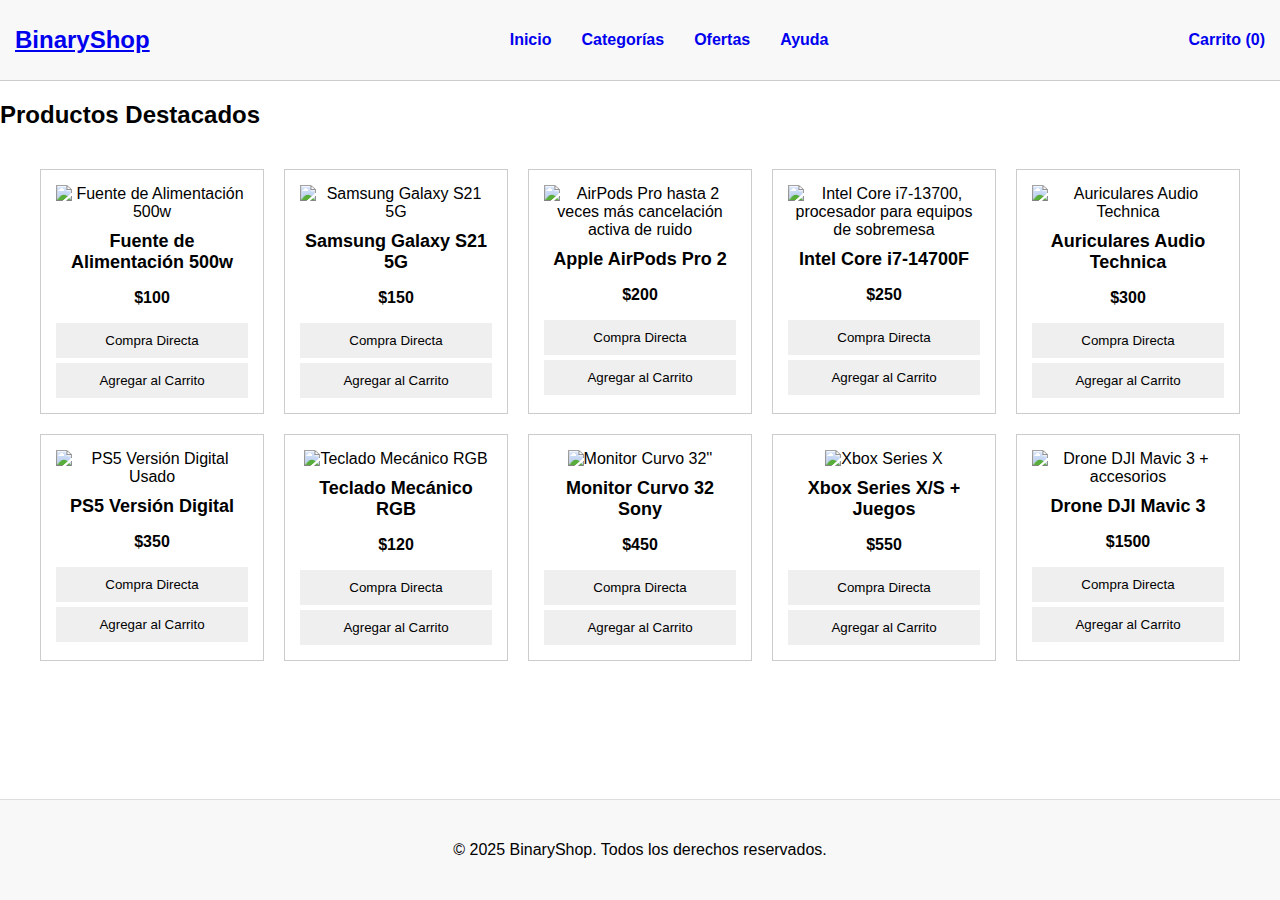
==== index.html @ 5547ff26 "quinto commit" ====
<!DOCTYPE html>
<html lang="es-VE">
<head>
    <meta charset="UTF-8">
    <meta name="viewport" content="width=device-width, initial-scale=1.0">
    <title>BinaryShop - Tu tienda en línea</title>
    <link rel="stylesheet" href="styles.css">
</head>
<body>
    <!-- Encabezado -->
    <header>
        <div class="contenedor">
            <div class="logo">
                <h1><a href="index.html">BinaryShop</a></h1>
            </div>
            <nav>
                <ul class="menu">
                    <li><a href="index.html">Inicio</a></li>
                    <li><a href="#">Categorías</a></li>
                    <li><a href="#">Ofertas</a></li>
                    <li><a href="#">Ayuda</a></li>
                </ul>
            </nav>
            <div class="carrito">
                <a href="carrito.html">Carrito (<span id="cantidad-carrito">0</span>)</a>
            </div>
        </div>
    </header>

    <!-- Sección de Productos -->
    <main>
        <section id="productos">
            <h2>Productos Destacados</h2>
            <div class="contenedor-productos">
                <!-- Producto 1 -->
                <div class="producto">
                    <img src="img/fuente500w.jpg" alt="Fuente de Alimentación 500w">
                    <h3>Fuente de Alimentación 500w</h3>
                    <p class="precio">$100</p>
                    <button class="btn-comprar" onclick="comprarDirectamente(1, 'Fuente 500w', 100, 'img/fuente500w.jpg')">Compra Directa</button>
                    <button class="btn-carrito" onclick="agregarAlCarrito(1, 'Fuente 500w', 100, 'img/fuente500w.jpg')">Agregar al Carrito</button>
                </div>

                <!-- Producto 2 -->
                <div class="producto">
                    <img src="img/samsung-s21.jpg" alt="Samsung Galaxy S21 5G">
                    <h3>Samsung Galaxy S21 5G</h3>
                    <p class="precio">$150</p>
                    <button class="btn-comprar" onclick="comprarDirectamente(2, 'Samsung Galaxy S21 5G', 150, 'img/samsung-s21.jpg')">Compra Directa</button>
                    <button class="btn-carrito" onclick="agregarAlCarrito(2, 'Samsung Galaxy S21 5G', 150, 'img/samsung-s21.jpg')">Agregar al Carrito</button>
                </div>

                <!-- Producto 3 -->
                <div class="producto">
                    <img src="img/airpods-pro2.jpg" alt="AirPods Pro hasta 2 veces más cancelación activa de ruido ">
                    <h3>Apple AirPods Pro 2</h3>
                    <p class="precio">$200</p>
                    <button class="btn-comprar" onclick="comprarDirectamente(3, 'AirPods Pro 2', 200, 'img/airpods-pro2.jpg')">Compra Directa</button>
                    <button class="btn-carrito" onclick="agregarAlCarrito(3, 'AirPods Pro 2', 200, 'img/airpods-pro2.jpg')">Agregar al Carrito</button>
                </div>

                <!-- Producto 4 -->
                <div class="producto">
                    <img src="img/intel-i7.jpg" alt="Intel Core i7-13700, procesador para equipos de sobremesa">
                    <h3>Intel Core i7-14700F</h3>
                    <p class="precio">$250</p>
                    <button class="btn-comprar" onclick="comprarDirectamente(4, 'Intel Core i7-14700F', 250, 'img/intel-i7.jpg')">Compra Directa</button>
                    <button class="btn-carrito" onclick="agregarAlCarrito(4, 'Intel Core i7-14700F', 250, 'img/intel-i7.jpg')">Agregar al Carrito</button>
                </div>

                <!-- Producto 5 -->
                <div class="producto">
                    <img src="img/auriculares.jpg" alt="Auriculares Audio Technica">
                    <h3>Auriculares Audio Technica</h3>
                    <p class="precio">$300</p>
                    <button class="btn-comprar" onclick="comprarDirectamente(5, 'Auriculares Audio Technica', 300, 'img/auriculares.jpg')">Compra Directa</button>
                    <button class="btn-carrito" onclick="agregarAlCarrito(5, 'Auriculares Audio Technica', 300, 'img/auriculares.jpg')">Agregar al Carrito</button>
                </div>

                <!-- Producto 6 -->
                <div class="producto">
                    <img src="img/ps5.jpg" alt="PS5 Versión Digital Usado">
                    <h3>PS5 Versión Digital</h3>
                    <p class="precio">$350</p>
                    <button class="btn-comprar" onclick="comprarDirectamente(6, 'PS5 Digital', 350, 'img/ps5.jpg')">Compra Directa</button>
                    <button class="btn-carrito" onclick="agregarAlCarrito(6, 'PS5 Digital', 350, 'img/ps5.jpg')">Agregar al Carrito</button>
                </div>

                <!-- Producto 7 -->
                <div class="producto">
                    <img src="img/teclado-mecanico.jpg" alt="Teclado Mecánico RGB">
                    <h3>Teclado Mecánico RGB</h3>
                    <p class="precio">$120</p>
                    <button class="btn-comprar" onclick="comprarDirectamente(7, 'Teclado Mecánico RGB', 120, 'img/teclado-mecanico.jpg')">Compra Directa</button>
                    <button class="btn-carrito" onclick="agregarAlCarrito(7, 'Teclado Mecánico RGB', 120, 'img/teclado-mecanico.jpg')">Agregar al Carrito</button>
                </div>

                <!-- Producto 8 -->
                <div class="producto">
                    <img src="img/monitor-curvo.jpg" alt="Monitor Curvo 32''">
                    <h3>Monitor Curvo 32 Sony</h3>
                    <p class="precio">$450</p>
                    <button class="btn-comprar" onclick="comprarDirectamente(8, 'Monitor Curvo 32 Sony', 450, 'img/monitor-curvo.jpg')">Compra Directa</button>
                    <button class="btn-carrito" onclick="agregarAlCarrito(8, 'Monitor Curvo 32 Sony', 450, 'img/monitor-curvo.jpg')">Agregar al Carrito</button>
                </div>

                <!-- Producto 9 -->
                <div class="producto">
                    <img src="img/xbox-seriesx.jpg" alt="Xbox Series X">
                    <h3>Xbox Series X/S + Juegos</h3>
                    <p class="precio">$550</p>
                    <button class="btn-comprar" onclick="comprarDirectamente(9, 'Xbox Series X', 550, 'img/xbox-seriesx.jpg')">Compra Directa</button>
                    <button class="btn-carrito" onclick="agregarAlCarrito(9, 'Xbox Series X', 550, 'img/xbox-seriesx.jpg')">Agregar al Carrito</button>
                </div>

                <!-- Producto 10 -->
                <div class="producto">
                    <img src="img/drone-dji.jpg" alt="Drone DJI Mavic 3 + accesorios">
                    <h3>Drone DJI Mavic 3</h3>
                    <p class="precio">$1500</p>
                    <button class="btn-comprar" onclick="comprarDirectamente(10, 'Drone DJI Mavic 3', 1500, 'img/drone-dji.jpg')">Compra Directa</button>
                    <button class="btn-carrito" onclick="agregarAlCarrito(10, 'Drone DJI Mavic 3', 1500, 'img/drone-dji.jpg')">Agregar al Carrito</button>
                </div>
            </div>
        </section>
    </main>

    <footer>
        <p>&copy; 2025 BinaryShop. Todos los derechos reservados.</p>
    </footer>

    <script src="script.js"></script>
</body>
</html>
---- styles.css ----
/* Estilos globales */
body {
    font-family: Arial, sans-serif;
    margin: 0;
    padding: 0;
}

/* Encabezado */
header {
    background: #f8f8f8;
    padding: 15px;
    display: flex;
    justify-content: space-between;
    align-items: center;
    border-bottom: 1px solid #ccc;
}

.contenedor {
    display: flex;
    justify-content: space-between;
    width: 100%;
    align-items: center;
}

.logo h1 {
    margin: 0;
    font-size: 24px;
}

.menu {
    list-style: none;
    display: flex;
    padding: 0;
}

.menu li {
    margin: 0 15px;
}

.menu a, .carrito a {
    text-decoration: none;
    font-weight: bold;
}

/* Sección de Productos */
.contenedor-productos {
    display: grid;
    grid-template-columns: repeat(auto-fit, minmax(200px, 1fr));
    gap: 20px;
    padding: 20px;
    max-width: 1200px;
    margin: 0 auto;
}

.producto {
    border: 1px solid #ccc;
    padding: 15px;
    text-align: center;
}

.producto img {
    width: 100%;
    height: auto;
}

.producto h3 {
    margin: 10px 0;
    font-size: 18px;
}

.producto .precio {
    font-weight: bold;
}

.btn-comprar, .btn-carrito {
    display: block;
    width: 100%;
    padding: 10px;
    margin-top: 5px;
    cursor: pointer;
    border: none;
}

/* Pie de página */
footer {
    text-align: center;
    padding: 15px;
    border-top: 1px solid #ccc;
    margin-top: 20px;
}

.contenedor-productos {
    grid-template-columns: repeat(auto-fit, minmax(220px, 1fr));
}

/* Centrar Productos */
@media (min-width: 1200px) {
    .contenedor-productos {
        grid-template-columns: repeat(5, 1fr);
    }
}

/* Estilos específicos del carrito */
.contenedor-carrito {
    max-width: 1200px;
    margin: 20px auto;
    padding: 0 20px;
}

.contenido-carrito {
    display: grid;
    grid-template-columns: 3fr 1fr;
    gap: 30px;
}

.encabezado-carrito {
    display: grid;
    grid-template-columns: 2fr 1fr 1fr;
    padding: 10px;
    border-bottom: 1px solid #ddd;
    font-weight: bold;
}

.lista-productos {
    background: #fff;
    padding: 20px;
    border: 1px solid #ddd;
    border-radius: 4px;
}

.item-carrito {
    display: grid;
    grid-template-columns: 100px 2fr 1fr 1fr;
    gap: 15px;
    padding: 15px 0;
    border-bottom: 1px solid #eee;
    align-items: center;
}

.item-carrito img {
    width: 80px;
    height: 80px;
    object-fit: contain;
}

.info-producto h3 {
    margin: 0 0 5px 0;
    font-size: 16px;
}

.resumen-compra {
    background: #fff;
    padding: 20px;
    border: 1px solid #ddd;
    border-radius: 4px;
    height: fit-content;
}

.subtotal {
    display: flex;
    justify-content: space-between;
    margin-bottom: 20px;
    font-size: 18px;
}

.btn-pagar {
    width: 100%;
    padding: 10px;
    background: #ffd814;
    border: 1px solid #fcd200;
    border-radius: 4px;
    cursor: pointer;
    font-size: 16px;
}

.btn-pagar:hover {
    background: #f7ca00;
}

.btn-eliminar {
    color: #0066c0;
    cursor: pointer;
    font-size: 14px;
}

.btn-eliminar:hover {
    text-decoration: underline;
}

.cantidad-select {
    padding: 5px;
    width: 60px;
}

/* Añadir al CSS */
body {
    display: flex;
    flex-direction: column;
    min-height: 100vh;
}

main {
    flex: 1;
}

footer {
    margin-top: auto;
    padding: 20px;
    background: #f8f8f8;
}

/* Añadir al CSS */
.enlaces-footer {
    margin-top: 15px;
    display: flex;
    gap: 20px;
    justify-content: center;
}

.enlaces-footer a {
    color: #666;
    text-decoration: none;
}

.enlaces-footer a:hover {
    color: #2c3e50;
    text-decoration: underline;
}

/* Footer siempre abajo */
body {
    display: flex;
    flex-direction: column;
    min-height: 100vh;
}

main {
    flex: 1;
    padding-bottom: 60px; /* Espacio antes del footer */
}

footer {
    margin-top: auto;
    padding: 25px;
    background: #f8f8f8;
    border-top: 1px solid #ddd;
}

.enlaces-footer {
    display: flex;
    justify-content: center;
    gap: 20px;
    margin-top: 15px;
}

.enlaces-footer a {
    color: #666;
    text-decoration: none;
    font-size: 14px;
}

.enlaces-footer a:hover {
    color: #2c3e50;
    text-decoration: underline;
}

/* Estilos específicos del carrito */
.contenedor-carrito {
    max-width: 1200px;
    margin: 30px auto;
    padding: 0 20px;
}

.contenido-carrito {
    display: grid;
    grid-template-columns: 3fr 1fr;
    gap: 30px;
}

.encabezado-carrito {
    display: grid;
    grid-template-columns: 3fr 1fr 1fr 1fr;
    padding: 15px 0;
    border-bottom: 1px solid #ddd;
    font-weight: bold;
}

.item-carrito {
    display: grid;
    grid-template-columns: 80px 3fr 1fr 1fr 1fr;
    align-items: center;
    gap: 15px;
    padding: 15px 0;
    border-bottom: 1px solid #eee;
}

.item-carrito img {
    width: 100%;
    height: 80px;
    object-fit: contain;
}

.btn-pagar {
    width: 100%;
    padding: 12px;
    background: #ffd814;
    border: none;
    border-radius: 4px;
    cursor: pointer;
    font-size: 16px;
    margin-top: 15px;
}

/* Footer siempre abajo */
body {
    display: flex;
    flex-direction: column;
    min-height: 100vh;
    margin: 0;
}

main {
    flex: 1;
    padding-bottom: 60px;
}

footer {
    margin-top: auto;
    padding: 25px;
    background: #f8f8f8;
    border-top: 1px solid #ddd;
}

/* Estilos del carrito */
.contenedor-carrito {
    max-width: 1200px;
    margin: 30px auto;
    padding: 0 20px;
}

.item-carrito {
    display: grid;
    grid-template-columns: 100px 2fr 1fr 1fr 1fr;
    gap: 15px;
    align-items: center;
    padding: 15px 0;
    border-bottom: 1px solid #eee;
}

.btn-pagar {
    background: #ffd814;
    width: 100%;
    padding: 12px;
    border: none;
    cursor: pointer;
}

/* Estilos específicos de la página de pago */
.contenedor-pago {
    max-width: 1200px;
    margin: 30px auto;
    padding: 0 20px;
    display: flex;
    gap: 30px;
}

.proceso-pago {
    flex: 2;
}

.resumen-pedido {
    flex: 1;
    background: #fff;
    padding: 20px;
    border: 1px solid #ddd;
    border-radius: 4px;
    height: fit-content;
}

.seccion-pago {
    background: #fff;
    padding: 20px;
    margin-bottom: 20px;
    border: 1px solid #ddd;
    border-radius: 4px;
}

.formulario-pago input,
.formulario-direccion input {
    width: 100%;
    padding: 10px;
    margin-bottom: 15px;
    border: 1px solid #ddd;
    border-radius: 4px;
}

.fila {
    display: flex;
    gap: 15px;
}

.fila input {
    width: 50%;
}

.logos-tarjetas {
    width: 100px;
    margin-right: 15px;
}

.btn-confirmar {
    width: 100%;
    padding: 12px;
    background: #007bff;
    color: white;
    border: none;
    border-radius: 4px;
    cursor: pointer;
    font-size: 16px;
}

/* Estilos para los productos en resumen */
.lista-productos-pago {
    margin: 15px 0;
}

.producto-pago {
    display: flex;
    justify-content: space-between;
    margin-bottom: 10px;
}

/* Mensaje de éxito */
.mensaje-exito {
    position: fixed;
    top: 50%;
    left: 50%;
    transform: translate(-50%, -50%);
    background: #28a745;
    color: white;
    padding: 25px 40px;
    border-radius: 10px;
    text-align: center;
    z-index: 1000;
    box-shadow: 0 0 15px rgba(0,0,0,0.2);
    animation: aparecer 0.5s ease-in-out;
}

@keyframes aparecer {
    from { opacity: 0; transform: translate(-50%, -40%); }
    to { opacity: 1; transform: translate(-50%, -50%); }
}
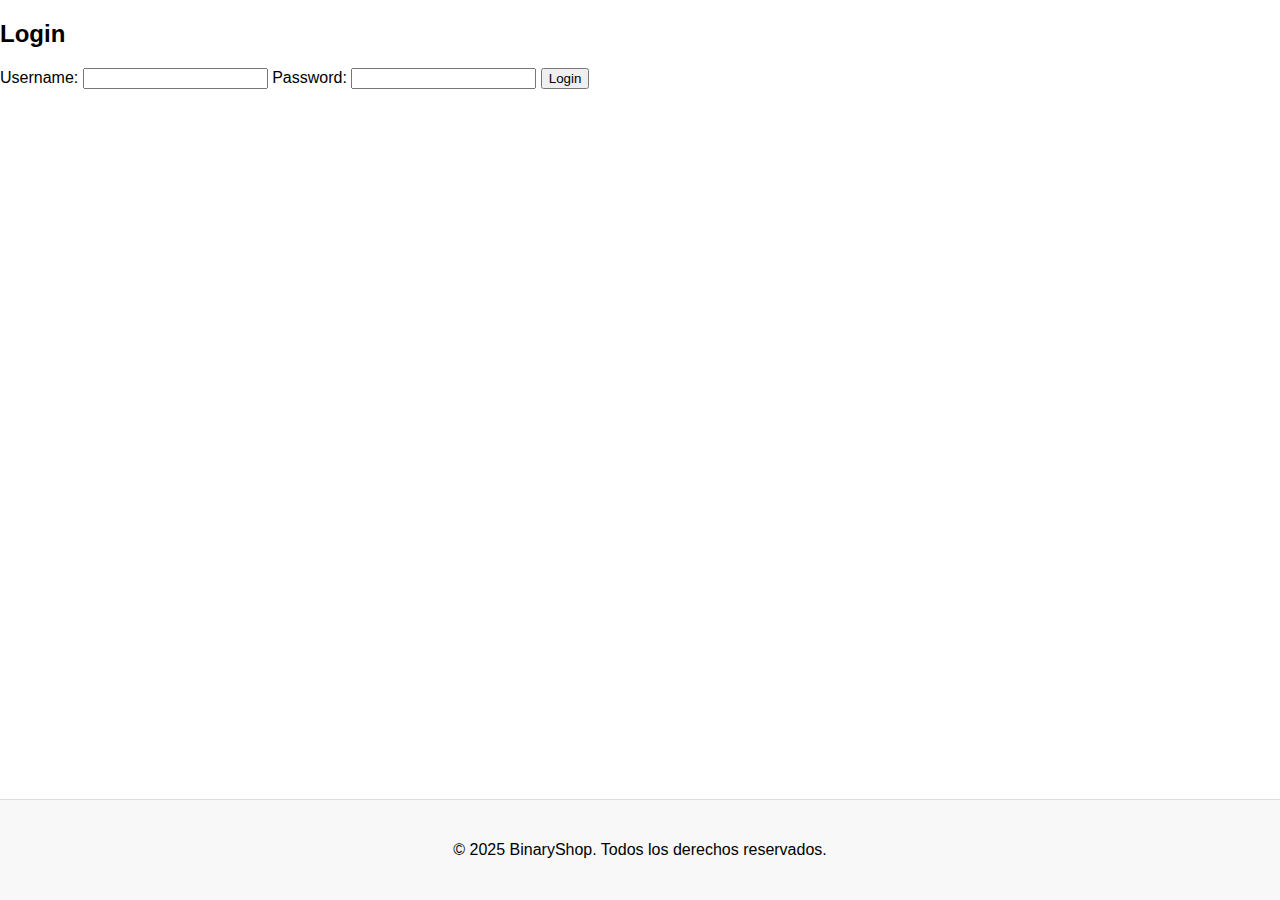
==== commit d7445618: "Login with a lot of aura and HTML + CSS + JS" ====
--- a/index.html
+++ b/index.html
@@ -7,8 +7,9 @@
     <link rel="stylesheet" href="styles.css">
 </head>
 <body>
+
     <!-- Encabezado -->
-    <header>
+    <header class="esconder">
         <div class="contenedor">
             <div class="logo">
                 <h1><a href="index.html">BinaryShop</a></h1>
@@ -27,102 +28,259 @@
         </div>
     </header>
 
-    <!-- Sección de Productos -->
-    <main>
-        <section id="productos">
-            <h2>Productos Destacados</h2>
-            <div class="contenedor-productos">
-                <!-- Producto 1 -->
-                <div class="producto">
-                    <img src="img/fuente500w.jpg" alt="Fuente de Alimentación 500w">
-                    <h3>Fuente de Alimentación 500w</h3>
-                    <p class="precio">$100</p>
-                    <button class="btn-comprar" onclick="comprarDirectamente(1, 'Fuente 500w', 100, 'img/fuente500w.jpg')">Compra Directa</button>
-                    <button class="btn-carrito" onclick="agregarAlCarrito(1, 'Fuente 500w', 100, 'img/fuente500w.jpg')">Agregar al Carrito</button>
+    <main id="login-section">
+        <!-- Login/Registration Section -->
+        <section>
+            <h2>Login</h2>
+            <form id="login-form">
+                <label for="username">Username:</label>
+                <input type="text" id="username" required>
+                <label for="password">Password:</label>
+                <input type="password" id="password" required>
+                <button type="submit">Login</button>
+            </form>
+        </section>
+    </main>
+
+    <main class="esconder">
+        <section id="admin-section" class="esconder">
+            <h1>Panel de Administrador</h1>
+            <div class="admin-container">
+                <div class="admin-section">
+                    <h2>Gestión de Usuarios</h2>
+                    <div class="contenedor-usuarios" id="lista-usuarios">
+                        <!-- Usuario 1 -->
+                        <div class="usuario-card" id="usuario-1">
+                            <img src="img/user1.jpg" alt="Juan Pérez">
+                            <div class="usuario-info">
+                                <h3>Juan Pérez</h3>
+                                <p>Usuario: seller456</p>
+                                <p>Tipo: comprador</p>
+                            </div>
+                            <button class="btn-eliminar" onclick="eliminarUsuarioSimple('usuario-1')">Eliminar Usuario</button>
+                        </div>
+                        
+                        <!-- Usuario 2 -->
+                        <div class="usuario-card" id="usuario-2">
+                            <img src="img/user2.jpg" alt="Daniel Cabello">
+                            <div class="usuario-info">
+                                <h3>Daniel Cabello</h3>
+                                <p>Usuario: dancabello</p>
+                                <p>Tipo: vendedor</p>
+                            </div>
+                            <button class="btn-eliminar" onclick="eliminarUsuarioSimple('usuario-2')">Eliminar Usuario</button>
+                        </div>
+                        
+                        <!-- Usuario 3 -->
+                        <div class="usuario-card" id="usuario-3">
+                            <img src="img/user3.jpg" alt="María Gómez">
+                            <div class="usuario-info">
+                                <h3>María Gómez</h3>
+                                <p>Usuario: maria_gomez</p>
+                                <p>Tipo: comprador</p>
+                            </div>
+                            <button class="btn-eliminar" onclick="eliminarUsuarioSimple('usuario-3')">Eliminar Usuario</button>
+                        </div>
+                        
+                        <!-- Usuario 4 -->
+                        <div class="usuario-card" id="usuario-4">
+                            <img src="img/user4.jpg" alt="Carlos Rodríguez">
+                            <div class="usuario-info">
+                                <h3>Carlos Rodríguez</h3>
+                                <p>Usuario: carlos_rodriguez</p>
+                                <p>Tipo: vendedor</p>
+                            </div>
+                            <button class="btn-eliminar" onclick="eliminarUsuarioSimple('usuario-4')">Eliminar Usuario</button>
+                        </div>
+                    </div>
                 </div>
-
-                <!-- Producto 2 -->
-                <div class="producto">
-                    <img src="img/samsung-s21.jpg" alt="Samsung Galaxy S21 5G">
-                    <h3>Samsung Galaxy S21 5G</h3>
-                    <p class="precio">$150</p>
-                    <button class="btn-comprar" onclick="comprarDirectamente(2, 'Samsung Galaxy S21 5G', 150, 'img/samsung-s21.jpg')">Compra Directa</button>
-                    <button class="btn-carrito" onclick="agregarAlCarrito(2, 'Samsung Galaxy S21 5G', 150, 'img/samsung-s21.jpg')">Agregar al Carrito</button>
-                </div>
-
-                <!-- Producto 3 -->
-                <div class="producto">
-                    <img src="img/airpods-pro2.jpg" alt="AirPods Pro hasta 2 veces más cancelación activa de ruido ">
-                    <h3>Apple AirPods Pro 2</h3>
-                    <p class="precio">$200</p>
-                    <button class="btn-comprar" onclick="comprarDirectamente(3, 'AirPods Pro 2', 200, 'img/airpods-pro2.jpg')">Compra Directa</button>
-                    <button class="btn-carrito" onclick="agregarAlCarrito(3, 'AirPods Pro 2', 200, 'img/airpods-pro2.jpg')">Agregar al Carrito</button>
-                </div>
-
-                <!-- Producto 4 -->
-                <div class="producto">
-                    <img src="img/intel-i7.jpg" alt="Intel Core i7-13700, procesador para equipos de sobremesa">
-                    <h3>Intel Core i7-14700F</h3>
-                    <p class="precio">$250</p>
-                    <button class="btn-comprar" onclick="comprarDirectamente(4, 'Intel Core i7-14700F', 250, 'img/intel-i7.jpg')">Compra Directa</button>
-                    <button class="btn-carrito" onclick="agregarAlCarrito(4, 'Intel Core i7-14700F', 250, 'img/intel-i7.jpg')">Agregar al Carrito</button>
-                </div>
-
-                <!-- Producto 5 -->
-                <div class="producto">
-                    <img src="img/auriculares.jpg" alt="Auriculares Audio Technica">
-                    <h3>Auriculares Audio Technica</h3>
-                    <p class="precio">$300</p>
-                    <button class="btn-comprar" onclick="comprarDirectamente(5, 'Auriculares Audio Technica', 300, 'img/auriculares.jpg')">Compra Directa</button>
-                    <button class="btn-carrito" onclick="agregarAlCarrito(5, 'Auriculares Audio Technica', 300, 'img/auriculares.jpg')">Agregar al Carrito</button>
-                </div>
-
-                <!-- Producto 6 -->
-                <div class="producto">
-                    <img src="img/ps5.jpg" alt="PS5 Versión Digital Usado">
-                    <h3>PS5 Versión Digital</h3>
-                    <p class="precio">$350</p>
-                    <button class="btn-comprar" onclick="comprarDirectamente(6, 'PS5 Digital', 350, 'img/ps5.jpg')">Compra Directa</button>
-                    <button class="btn-carrito" onclick="agregarAlCarrito(6, 'PS5 Digital', 350, 'img/ps5.jpg')">Agregar al Carrito</button>
-                </div>
-
-                <!-- Producto 7 -->
-                <div class="producto">
-                    <img src="img/teclado-mecanico.jpg" alt="Teclado Mecánico RGB">
-                    <h3>Teclado Mecánico RGB</h3>
-                    <p class="precio">$120</p>
-                    <button class="btn-comprar" onclick="comprarDirectamente(7, 'Teclado Mecánico RGB', 120, 'img/teclado-mecanico.jpg')">Compra Directa</button>
-                    <button class="btn-carrito" onclick="agregarAlCarrito(7, 'Teclado Mecánico RGB', 120, 'img/teclado-mecanico.jpg')">Agregar al Carrito</button>
-                </div>
-
-                <!-- Producto 8 -->
-                <div class="producto">
-                    <img src="img/monitor-curvo.jpg" alt="Monitor Curvo 32''">
-                    <h3>Monitor Curvo 32 Sony</h3>
-                    <p class="precio">$450</p>
-                    <button class="btn-comprar" onclick="comprarDirectamente(8, 'Monitor Curvo 32 Sony', 450, 'img/monitor-curvo.jpg')">Compra Directa</button>
-                    <button class="btn-carrito" onclick="agregarAlCarrito(8, 'Monitor Curvo 32 Sony', 450, 'img/monitor-curvo.jpg')">Agregar al Carrito</button>
-                </div>
-
-                <!-- Producto 9 -->
-                <div class="producto">
-                    <img src="img/xbox-seriesx.jpg" alt="Xbox Series X">
-                    <h3>Xbox Series X/S + Juegos</h3>
-                    <p class="precio">$550</p>
-                    <button class="btn-comprar" onclick="comprarDirectamente(9, 'Xbox Series X', 550, 'img/xbox-seriesx.jpg')">Compra Directa</button>
-                    <button class="btn-carrito" onclick="agregarAlCarrito(9, 'Xbox Series X', 550, 'img/xbox-seriesx.jpg')">Agregar al Carrito</button>
-                </div>
-
-                <!-- Producto 10 -->
-                <div class="producto">
-                    <img src="img/drone-dji.jpg" alt="Drone DJI Mavic 3 + accesorios">
-                    <h3>Drone DJI Mavic 3</h3>
-                    <p class="precio">$1500</p>
-                    <button class="btn-comprar" onclick="comprarDirectamente(10, 'Drone DJI Mavic 3', 1500, 'img/drone-dji.jpg')">Compra Directa</button>
-                    <button class="btn-carrito" onclick="agregarAlCarrito(10, 'Drone DJI Mavic 3', 1500, 'img/drone-dji.jpg')">Agregar al Carrito</button>
+                
+                <div class="admin-section">
+                    <h2>Gestión de Productos</h2>
+                    <div class="contenedor-productos" id="lista-productos-admin">
+                        <!-- Producto Admin 1 -->
+                        <div class="producto" id="admin-producto-1">
+                            <img src="img/fuente500w.jpg" alt="Fuente de Alimentación 500w">
+                            <h3>Fuente de Alimentación 500w</h3>
+                            <p class="precio">$100</p>
+                            <button class="btn-eliminar" onclick="eliminarProductoSimple('admin-producto-1')">Eliminar Producto</button>
+                        </div>
+                        
+                        <!-- Producto Admin 2 -->
+                        <div class="producto" id="admin-producto-2">
+                            <img src="img/samsung-s21.jpg" alt="Samsung Galaxy S21 5G">
+                            <h3>Samsung Galaxy S21 5G</h3>
+                            <p class="precio">$150</p>
+                            <button class="btn-eliminar" onclick="eliminarProductoSimple('admin-producto-2')">Eliminar Producto</button>
+                        </div>
+                        
+                        <!-- Producto Admin 3 -->
+                        <div class="producto" id="admin-producto-3">
+                            <img src="img/airpods-pro2.jpg" alt="AirPods Pro">
+                            <h3>Apple AirPods Pro 2</h3>
+                            <p class="precio">$200</p>
+                            <button class="btn-eliminar" onclick="eliminarProductoSimple('admin-producto-3')">Eliminar Producto</button>
+                        </div>
+                    </div>
                 </div>
             </div>
         </section>
+
+        <section id="vendedor-section" class="esconder">
+            <h1>Zona vendedor</h1>
+            <div class="formulario-producto">
+                <h2>Añadir nuevo producto</h2>
+                <form id="form-producto">
+                    <div class="campo">
+                        <label for="nombre-producto">Nombre del producto:</label>
+                        <input type="text" id="nombre-producto" required>
+                    </div>
+                    <div class="campo">
+                        <label for="descripcion-producto">Descripción:</label>
+                        <textarea id="descripcion-producto" rows="3"></textarea>
+                    </div>
+                    <div class="campo">
+                        <label for="precio-producto">Precio ($):</label>
+                        <input type="number" id="precio-producto" min="0" step="0.01" required>
+                    </div>
+                    <div class="campo">
+                        <label for="imagen-producto">Imagen del producto:</label>
+                        <input type="file" id="imagen-producto" accept="image/*">
+                        <div id="preview-imagen" class="preview"></div>
+                    </div>
+                    <div class="campo">
+                        <label for="categoria-producto">Categoría:</label>
+                        <select id="categoria-producto">
+                            <option value="electronica">Electrónica</option>
+                            <option value="informatica">Informática</option>
+                            <option value="moviles">Móviles</option>
+                            <option value="audio">Audio</option>
+                            <option value="gaming">Gaming</option>
+                        </select>
+                    </div>
+                    <button type="submit" class="btn-publicar">Publicar producto</button>
+                </form>
+            </div>
+            
+            <div class="mis-productos">
+                <h2>Mis productos publicados</h2>
+                <div class="contenedor-productos" id="lista-productos-vendedor">
+                    <!-- Producto Vendedor 1 -->
+                    <div class="producto" id="vendedor-producto-1">
+                        <img src="img/teclado-mecanico.jpg" alt="Teclado Mecánico RGB">
+                        <h3>Teclado Mecánico RGB</h3>
+                        <p class="precio">$120</p>
+                        <p class="descripcion">Teclado mecánico con retroiluminación RGB y switches Cherry MX Blue.</p>
+                        <button class="btn-eliminar" onclick="eliminarProductoSimple('vendedor-producto-1')">Eliminar</button>
+                    </div>
+                    
+                    <!-- Producto Vendedor 2 -->
+                    <div class="producto" id="vendedor-producto-2">
+                        <img src="img/monitor-curvo.jpg" alt="Monitor Curvo 32''">
+                        <h3>Monitor Curvo 32 Sony</h3>
+                        <p class="precio">$450</p>
+                        <p class="descripcion">Monitor curvo de 32 pulgadas con resolución 4K y tiempo de respuesta de 1ms.</p>
+                        <button class="btn-eliminar" onclick="eliminarProductoSimple('vendedor-producto-2')">Eliminar</button>
+                    </div>
+                </div>
+            </div>
+        </section>
+        <section id="comprador-section" class="esconder">
+            <section id="productos">
+                <h2>Productos Destacados</h2>
+                <div class="contenedor-productos">
+                    <!-- Producto 1 -->
+                    <div class="producto">
+                        <img src="img/fuente500w.jpg" alt="Fuente de Alimentación 500w">
+                        <h3>Fuente de Alimentación 500w</h3>
+                        <p class="precio">$100</p>
+                        <button class="btn-comprar" onclick="comprarDirectamente(1, 'Fuente 500w', 100, 'img/fuente500w.jpg')">Compra Directa</button>
+                        <button class="btn-carrito" onclick="agregarAlCarrito(1, 'Fuente 500w', 100, 'img/fuente500w.jpg')">Agregar al Carrito</button>
+                    </div>
+    
+                    <!-- Producto 2 -->
+                    <div class="producto">
+                        <img src="img/samsung-s21.jpg" alt="Samsung Galaxy S21 5G">
+                        <h3>Samsung Galaxy S21 5G</h3>
+                        <p class="precio">$150</p>
+                        <button class="btn-comprar" onclick="comprarDirectamente(2, 'Samsung Galaxy S21 5G', 150, 'img/samsung-s21.jpg')">Compra Directa</button>
+                        <button class="btn-carrito" onclick="agregarAlCarrito(2, 'Samsung Galaxy S21 5G', 150, 'img/samsung-s21.jpg')">Agregar al Carrito</button>
+                    </div>
+    
+                    <!-- Producto 3 -->
+                    <div class="producto">
+                        <img src="img/airpods-pro2.jpg" alt="AirPods Pro hasta 2 veces más cancelación activa de ruido ">
+                        <h3>Apple AirPods Pro 2</h3>
+                        <p class="precio">$200</p>
+                        <button class="btn-comprar" onclick="comprarDirectamente(3, 'AirPods Pro 2', 200, 'img/airpods-pro2.jpg')">Compra Directa</button>
+                        <button class="btn-carrito" onclick="agregarAlCarrito(3, 'AirPods Pro 2', 200, 'img/airpods-pro2.jpg')">Agregar al Carrito</button>
+                    </div>
+    
+                    <!-- Producto 4 -->
+                    <div class="producto">
+                        <img src="img/intel-i7.jpg" alt="Intel Core i7-13700, procesador para equipos de sobremesa">
+                        <h3>Intel Core i7-14700F</h3>
+                        <p class="precio">$250</p>
+                        <button class="btn-comprar" onclick="comprarDirectamente(4, 'Intel Core i7-14700F', 250, 'img/intel-i7.jpg')">Compra Directa</button>
+                        <button class="btn-carrito" onclick="agregarAlCarrito(4, 'Intel Core i7-14700F', 250, 'img/intel-i7.jpg')">Agregar al Carrito</button>
+                    </div>
+    
+                    <!-- Producto 5 -->
+                    <div class="producto">
+                        <img src="img/auriculares.jpg" alt="Auriculares Audio Technica">
+                        <h3>Auriculares Audio Technica</h3>
+                        <p class="precio">$300</p>
+                        <button class="btn-comprar" onclick="comprarDirectamente(5, 'Auriculares Audio Technica', 300, 'img/auriculares.jpg')">Compra Directa</button>
+                        <button class="btn-carrito" onclick="agregarAlCarrito(5, 'Auriculares Audio Technica', 300, 'img/auriculares.jpg')">Agregar al Carrito</button>
+                    </div>
+    
+                    <!-- Producto 6 -->
+                    <div class="producto">
+                        <img src="img/ps5.jpg" alt="PS5 Versión Digital Usado">
+                        <h3>PS5 Versión Digital</h3>
+                        <p class="precio">$350</p>
+                        <button class="btn-comprar" onclick="comprarDirectamente(6, 'PS5 Digital', 350, 'img/ps5.jpg')">Compra Directa</button>
+                        <button class="btn-carrito" onclick="agregarAlCarrito(6, 'PS5 Digital', 350, 'img/ps5.jpg')">Agregar al Carrito</button>
+                    </div>
+    
+                    <!-- Producto 7 -->
+                    <div class="producto">
+                        <img src="img/teclado-mecanico.jpg" alt="Teclado Mecánico RGB">
+                        <h3>Teclado Mecánico RGB</h3>
+                        <p class="precio">$120</p>
+                        <button class="btn-comprar" onclick="comprarDirectamente(7, 'Teclado Mecánico RGB', 120, 'img/teclado-mecanico.jpg')">Compra Directa</button>
+                        <button class="btn-carrito" onclick="agregarAlCarrito(7, 'Teclado Mecánico RGB', 120, 'img/teclado-mecanico.jpg')">Agregar al Carrito</button>
+                    </div>
+    
+                    <!-- Producto 8 -->
+                    <div class="producto">
+                        <img src="img/monitor-curvo.jpg" alt="Monitor Curvo 32''">
+                        <h3>Monitor Curvo 32 Sony</h3>
+                        <p class="precio">$450</p>
+                        <button class="btn-comprar" onclick="comprarDirectamente(8, 'Monitor Curvo 32 Sony', 450, 'img/monitor-curvo.jpg')">Compra Directa</button>
+                        <button class="btn-carrito" onclick="agregarAlCarrito(8, 'Monitor Curvo 32 Sony', 450, 'img/monitor-curvo.jpg')">Agregar al Carrito</button>
+                    </div>
+    
+                    <!-- Producto 9 -->
+                    <div class="producto">
+                        <img src="img/xbox-seriesx.jpg" alt="Xbox Series X">
+                        <h3>Xbox Series X/S + Juegos</h3>
+                        <p class="precio">$550</p>
+                        <button class="btn-comprar" onclick="comprarDirectamente(9, 'Xbox Series X', 550, 'img/xbox-seriesx.jpg')">Compra Directa</button>
+                        <button class="btn-carrito" onclick="agregarAlCarrito(9, 'Xbox Series X', 550, 'img/xbox-seriesx.jpg')">Agregar al Carrito</button>
+                    </div>
+    
+                    <!-- Producto 10 -->
+                    <div class="producto">
+                        <img src="img/drone-dji.jpg" alt="Drone DJI Mavic 3 + accesorios">
+                        <h3>Drone DJI Mavic 3</h3>
+                        <p class="precio">$1500</p>
+                        <button class="btn-comprar" onclick="comprarDirectamente(10, 'Drone DJI Mavic 3', 1500, 'img/drone-dji.jpg')">Compra Directa</button>
+                        <button class="btn-carrito" onclick="agregarAlCarrito(10, 'Drone DJI Mavic 3', 1500, 'img/drone-dji.jpg')">Agregar al Carrito</button>
+                    </div>
+                </div>
+            </section>
+        </section>
     </main>
 
     <footer>
@@ -130,5 +288,151 @@
     </footer>
 
     <script src="script.js"></script>
+
+    <script>
+    // Usuario + Contraseña
+    const usuarios = {
+        'seller456': 'Intro123',
+        'dancabello': 'J5*asdRD.s',
+        'root': 'dochouse'
+    };
+
+    // Elementos DOM
+    const loginForm = document.getElementById('login-form');
+    const loginSection = document.getElementById('login-section');
+    const adminSection = document.getElementById('admin-section');
+    const vendedorSection = document.getElementById('vendedor-section');
+    const compradorSection = document.getElementById('comprador-section');
+    
+    // Formulario de producto
+    const formProducto = document.getElementById('form-producto');
+    const imageInput = document.getElementById('imagen-producto');
+    const imagePreview = document.getElementById('preview-imagen');
+    const listaProductosVendedor = document.getElementById('lista-productos-vendedor');
+    
+    // Contador para productos nuevos
+    let contadorProductos = 3; // Empezamos con 3 porque ya tenemos 2 productos estáticos
+
+    // Al cargar la página
+    document.addEventListener('DOMContentLoaded', () => {
+        // Mostrar vista previa de imágenes
+        if (imageInput) {
+            imageInput.addEventListener('change', function() {
+                const file = this.files[0];
+                if (file) {
+                    const reader = new FileReader();
+                    reader.addEventListener('load', function() {
+                        imagePreview.innerHTML = `<img src="${this.result}" alt="Vista previa">`;
+                    });
+                    reader.readAsDataURL(file);
+                }
+            });
+        }
+    });
+
+    // Login form submit event
+    loginForm.addEventListener('submit', function(event) {
+        event.preventDefault();
+        const username = document.getElementById('username').value;
+        const password = document.getElementById('password').value;
+        
+        if (usuarios[username] && usuarios[username] === password) {
+            // Ocultar la sección de login (porfa funciona)
+            loginSection.style.display = 'none';
+            
+            document.querySelector('header.esconder').classList.remove('esconder');
+            document.querySelector('main.esconder').classList.remove('esconder');
+            
+            if (adminSection) adminSection.classList.add('esconder');
+            if (vendedorSection) vendedorSection.classList.add('esconder');
+            if (compradorSection) compradorSection.classList.add('esconder');
+            
+            if (username === 'root' && adminSection) {
+                adminSection.classList.remove('esconder');
+            } else if (username === 'dancabello' && vendedorSection) {
+                vendedorSection.classList.remove('esconder');
+            } else if (username === 'seller456' && compradorSection) {
+                compradorSection.classList.remove('esconder');
+            }
+            
+            alert('Inicio de sesión exitoso. ¡Bienvenido, ' + username + '!');
+        } else {
+            alert('Usuario o contraseña inválidos');
+        }
+    });
+    function eliminarUsuarioSimple(usuarioId) {
+        if (confirm('¿Está seguro que desea eliminar este usuario?')) {
+            const usuarioElement = document.getElementById(usuarioId);
+            if (usuarioElement) {
+                usuarioElement.style.opacity = '0';
+                setTimeout(() => {
+                    usuarioElement.remove();
+                    alert('Usuario eliminado correctamente');
+                }, 300);
+            }
+        }
+    }
+
+    function eliminarProductoSimple(productoId) {
+        if (confirm('¿Está seguro que desea eliminar este producto?')) {
+            const productoElement = document.getElementById(productoId);
+            if (productoElement) {
+                productoElement.style.opacity = '0';
+                setTimeout(() => {
+                    productoElement.remove();
+                    alert('Producto eliminado correctamente');
+                }, 300);
+            }
+        }
+    }
+
+    if (formProducto) {
+        formProducto.addEventListener('submit', function(event) {
+            event.preventDefault();
+            
+            // Obtener valores del formulario
+            const nombre = document.getElementById('nombre-producto').value;
+            const descripcion = document.getElementById('descripcion-producto').value;
+            const precio = parseFloat(document.getElementById('precio-producto').value);
+            
+            // Obtener la imagen (como base64) o usar una por defecto
+            const imagenPreview = document.querySelector('#preview-imagen img');
+            const imagenSrc = imagenPreview ? imagenPreview.src : 'img/producto-default.jpg';
+            
+            // Incrementar el contador para crear un ID único
+            contadorProductos++;
+            
+            // Crear un nuevo elemento de producto
+            const nuevoProductoId = `vendedor-producto-${contadorProductos}`;
+            const nuevoProducto = document.createElement('div');
+            nuevoProducto.className = 'producto';
+            nuevoProducto.id = nuevoProductoId;
+            nuevoProducto.innerHTML = `
+                <img src="${imagenSrc}" alt="${nombre}">
+                <h3>${nombre}</h3>
+                <p class="precio">$${precio}</p>
+                <p class="descripcion">${descripcion}</p>
+                <button class="btn-eliminar" onclick="eliminarProductoSimple('${nuevoProductoId}')">Eliminar</button>
+            `;
+            
+            // Añadir una animación sencilla
+            nuevoProducto.style.opacity = '0';
+            
+            // Agregar el nuevo producto al DOM
+            listaProductosVendedor.appendChild(nuevoProducto);
+            
+            // Mostrar el producto con una transición suave
+            setTimeout(() => {
+                nuevoProducto.style.opacity = '1';
+            }, 10);
+            
+            // Limpiar el formulario
+            formProducto.reset();
+            imagePreview.innerHTML = '';
+            
+            alert('Producto publicado correctamente');
+        });
+    }
+    </script>
 </body>
 </html>--- a/styles.css
+++ b/styles.css
@@ -40,6 +40,11 @@
 .menu a, .carrito a {
     text-decoration: none;
     font-weight: bold;
+}
+
+/* Login */
+.esconder {
+    display: none;
 }
 
 /* Sección de Productos */
@@ -98,6 +103,127 @@
     .contenedor-productos {
         grid-template-columns: repeat(5, 1fr);
     }
+}
+
+/* Productos en página Vendedor / Administrador */
+
+/* Estilos para el panel de administrador */
+.admin-container {
+    display: flex;
+    flex-wrap: wrap;
+    gap: 20px;
+}
+
+.admin-section {
+    flex: 1;
+    min-width: 300px;
+    padding: 20px;
+    background-color: #f9f9f9;
+    border-radius: 5px;
+}
+
+/* Estilos para la tarjeta de usuario */
+.usuario-card {
+    display: flex;
+    align-items: center;
+    padding: 15px;
+    margin-bottom: 10px;
+    background-color: white;
+    border-radius: 5px;
+    box-shadow: 0 2px 4px rgba(0,0,0,0.1);
+}
+
+.usuario-card img {
+    width: 60px;
+    height: 60px;
+    border-radius: 50%;
+    object-fit: cover;
+    margin-right: 15px;
+}
+
+.usuario-info {
+    flex-grow: 1;
+}
+
+.usuario-info h3 {
+    margin: 0 0 5px 0;
+}
+
+.usuario-info p {
+    margin: 0;
+    color: #666;
+}
+
+.btn-eliminar {
+    padding: 8px 15px;
+    background-color: #e74c3c;
+    color: white;
+    border: none;
+    border-radius: 4px;
+    cursor: pointer;
+}
+
+.btn-eliminar:hover {
+    background-color: #c0392b;
+}
+
+/* Estilos para la sección del vendedor */
+.formulario-producto {
+    background-color: #f9f9f9;
+    padding: 20px;
+    margin-bottom: 30px;
+    border-radius: 5px;
+}
+
+.campo {
+    margin-bottom: 15px;
+}
+
+.campo label {
+    display: block;
+    margin-bottom: 5px;
+    font-weight: bold;
+}
+
+.campo input, .campo textarea, .campo select {
+    width: 100%;
+    padding: 8px;
+    border: 1px solid #ddd;
+    border-radius: 4px;
+}
+
+.preview {
+    margin-top: 10px;
+    max-width: 200px;
+}
+
+.preview img {
+    max-width: 100%;
+    border-radius: 4px;
+}
+
+.btn-publicar {
+    padding: 10px 20px;
+    background-color: #27ae60;
+    color: white;
+    border: none;
+    border-radius: 4px;
+    cursor: pointer;
+}
+
+.btn-publicar:hover {
+    background-color: #219653;
+}
+
+.no-items {
+    text-align: center;
+    color: #666;
+    padding: 20px;
+}
+
+/* Animación para añadir/eliminar elementos */
+.producto, .usuario-card {
+    transition: opacity 0.3s ease;
 }
 
 /* Estilos específicos del carrito */
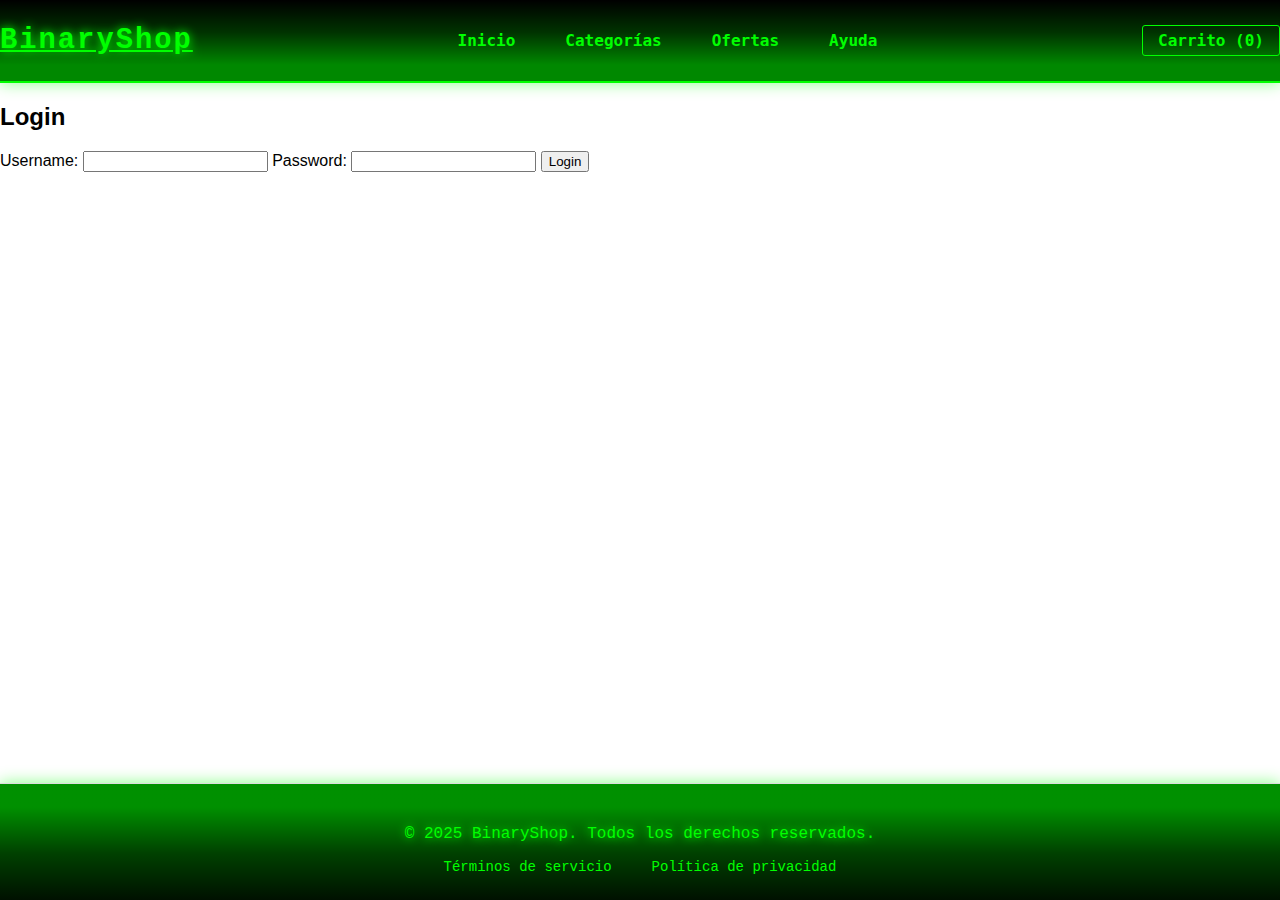
==== commit 1c9e23a5: "Estilos del Footer y Header (Matrix xd para todas las pantallas)" ====
--- a/index.html
+++ b/index.html
@@ -9,7 +9,7 @@
 <body>
 
     <!-- Encabezado -->
-    <header class="esconder">
+    <header>
         <div class="contenedor">
             <div class="logo">
                 <h1><a href="index.html">BinaryShop</a></h1>
@@ -285,11 +285,28 @@
 
     <footer>
         <p>&copy; 2025 BinaryShop. Todos los derechos reservados.</p>
+        <div class="enlaces-footer">
+            <a href="#">Términos de servicio</a>
+            <a href="#">Política de privacidad</a>
+        </div>
     </footer>
 
     <script src="script.js"></script>
 
     <script>
+
+    // Verificar si estamos en login.html
+const esPaginaLogin = window.location.pathname.includes('login.html');
+
+if (esPaginaLogin) {
+    // Mostrar header siempre en login
+    document.querySelector('header')?.classList.remove('esconder');
+    // Ocultar secciones irrelevantes
+    [adminSection, vendedorSection, compradorSection].forEach(section => {
+        if (section) section.classList.add('esconder');
+    });
+}
+
     // Usuario + Contraseña
     const usuarios = {
         'seller456': 'Intro123',
@@ -340,8 +357,10 @@
             // Ocultar la sección de login (porfa funciona)
             loginSection.style.display = 'none';
             
-            document.querySelector('header.esconder').classList.remove('esconder');
-            document.querySelector('main.esconder').classList.remove('esconder');
+            const header = document.querySelector('header');
+            if (header) header.classList.remove('esconder');
+
+            document.querySelector('main.esconder')?.classList.remove('esconder');
             
             if (adminSection) adminSection.classList.add('esconder');
             if (vendedorSection) vendedorSection.classList.add('esconder');
--- a/styles.css
+++ b/styles.css
@@ -13,6 +13,141 @@
     justify-content: space-between;
     align-items: center;
     border-bottom: 1px solid #ccc;
+}
+
+/* Estilos Matrix - Header */
+header {
+    background: #000;
+    border-bottom: 2px solid #00ff00;
+    box-shadow: 0 0 15px #00ff0077;
+    position: relative;
+    overflow: hidden;
+}
+
+/* ===== HEADER MATRIX ===== */
+header {
+    background: #000000 !important;
+    border-bottom: 2px solid #00ff00;
+    padding: 15px 0;
+    position: relative;
+    overflow: hidden;
+}
+
+/* ===== EFECTO MATRIX SIMPLIFICADO ===== */
+header, footer {
+    position: relative;
+    overflow: hidden;
+}
+
+header::before, footer::before {
+    content: "";
+    position: absolute;
+    width: 100%;
+    height: 200%;
+    background: linear-gradient(transparent 50%, #00ff0033 70%, #00ff0088 90%);
+    animation: matrixFlow 4s linear infinite;
+    pointer-events: none;
+}
+
+header::before {
+    top: -100%;
+    left: 0;
+}
+
+footer::before {
+    bottom: -100%;
+    left: 0;
+    transform: rotate(180deg);
+}
+
+@keyframes matrixFlow {
+    0% { transform: translateY(-100%); }
+    100% { transform: translateY(100%); }
+}
+
+header > *, footer > * {
+    position: relative;
+    z-index: 2;
+}
+
+footer {
+    background: #001100 !important;
+    border-top: 2px solid #00ff00;
+    color: #00ff00 !important;
+    margin-top: auto;
+    padding: 25px;
+    box-shadow: 0 -5px 20px #00ff0033;
+}
+
+.enlaces-footer {
+    margin-top: 15px;
+    text-align: center;
+}
+
+.enlaces-footer a {
+    color: #00ff00 !important;
+    margin: 0 10px;
+    text-decoration: none;
+    font-family: 'Courier New', monospace;
+}
+
+.logo h1 a {
+    color: #00ff00 !important;
+    font-family: 'Courier New', monospace;
+    text-shadow: 0 0 10px #00ff00;
+    font-size: 1.8rem;
+    letter-spacing: 2px;
+}
+
+.menu a {
+    color: #00ff00 !important;
+    font-family: 'Consolas', monospace;
+    position: relative;
+    padding: 5px 10px;
+    transition: 0.3s;
+}
+
+.menu a:hover {
+    background: #00ff0022;
+    text-shadow: 0 0 15px #00ff00;
+    transform: translateY(-2px);
+}
+
+.menu a::before {
+    content: ">";
+    position: absolute;
+    left: -15px;
+    opacity: 0;
+    transition: 0.3s;
+}
+
+.menu a:hover::before {
+    opacity: 1;
+    left: -10px;
+}
+
+.carrito a {
+    color: #00ff00 !important;
+    border: 1px solid #00ff00;
+    padding: 5px 15px;
+    border-radius: 3px;
+    font-family: 'Consolas', monospace;
+}
+
+/* Estilos Matrix - Footer */
+footer {
+    background: #000;
+    border-top: 2px solid #00ff00;
+    box-shadow: 0 0 15px #00ff0077;
+    padding: 25px;
+    margin-top: 50px;
+}
+
+footer p {
+    color: #00ff00 !important;
+    font-family: 'Courier New', monospace;
+    text-align: center;
+    text-shadow: 0 0 10px #00ff00;
 }
 
 .contenedor {
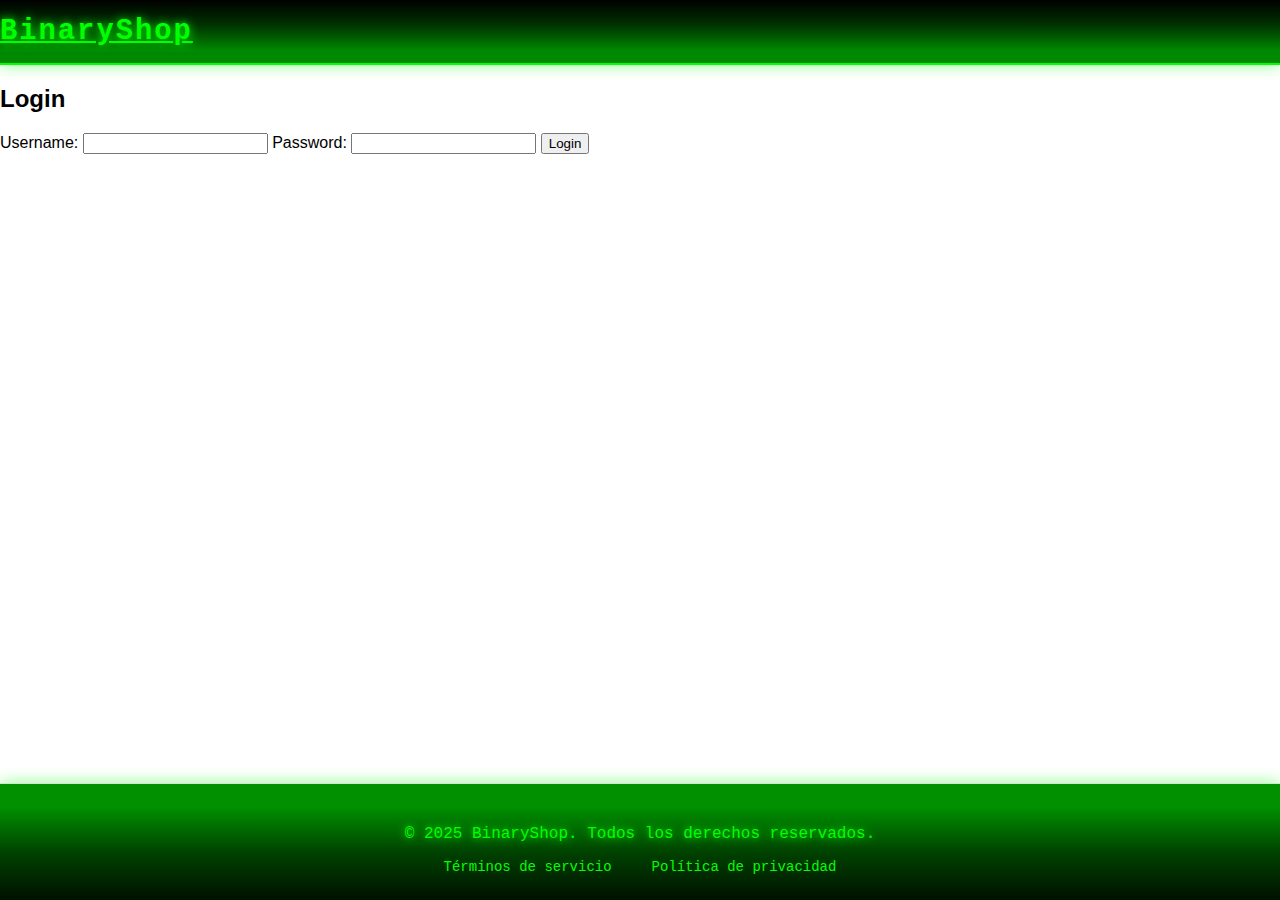
==== commit 5b713367: "Hide carrito button, if login is false" ====
--- a/index.html
+++ b/index.html
@@ -15,14 +15,14 @@
                 <h1><a href="index.html">BinaryShop</a></h1>
             </div>
             <nav>
-                <ul class="menu">
+                <ul class="menu esconder">
                     <li><a href="index.html">Inicio</a></li>
                     <li><a href="#">Categorías</a></li>
                     <li><a href="#">Ofertas</a></li>
                     <li><a href="#">Ayuda</a></li>
                 </ul>
             </nav>
-            <div class="carrito">
+            <div class="esconder carrito" id="carrito-button">
                 <a href="carrito.html">Carrito (<span id="cantidad-carrito">0</span>)</a>
             </div>
         </div>
@@ -320,6 +320,7 @@
     const adminSection = document.getElementById('admin-section');
     const vendedorSection = document.getElementById('vendedor-section');
     const compradorSection = document.getElementById('comprador-section');
+    const carritoButton = document.getElementById('carrito-button');
     
     // Formulario de producto
     const formProducto = document.getElementById('form-producto');
@@ -359,6 +360,8 @@
             
             const header = document.querySelector('header');
             if (header) header.classList.remove('esconder');
+
+            if (carritoButton) carritoButton.classList.remove('esconder');
 
             document.querySelector('main.esconder')?.classList.remove('esconder');
             
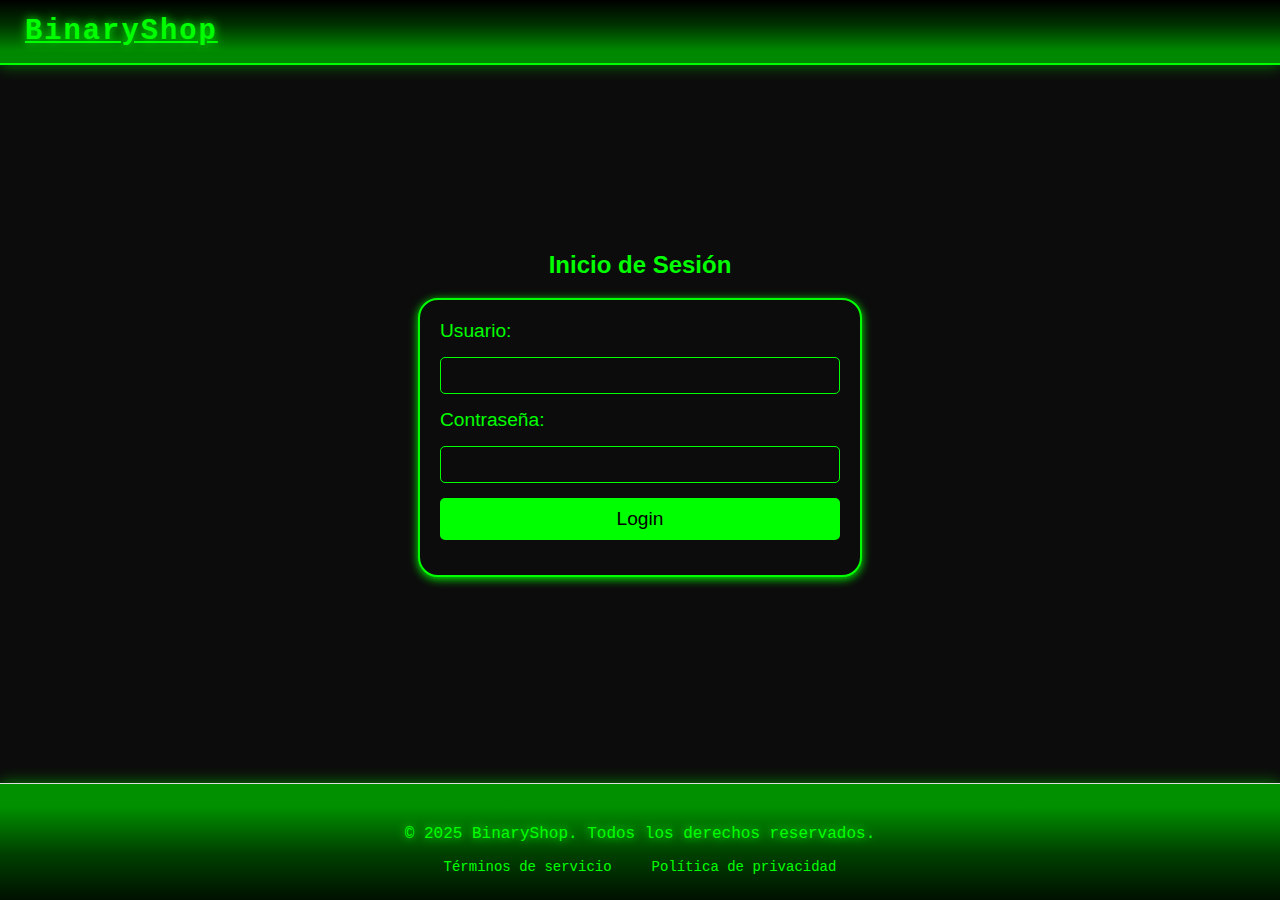
==== commit 355c2d22: "Upload img of products" ====
--- a/index.html
+++ b/index.html
@@ -6,7 +6,7 @@
     <title>BinaryShop - Tu tienda en línea</title>
     <link rel="stylesheet" href="styles.css">
 </head>
-<body>
+<body class="thefather">
 
     <!-- Encabezado -->
     <header>
@@ -28,23 +28,22 @@
         </div>
     </header>
 
-    <main id="login-section">
+    <main id="login-section" class="thefather">
         <!-- Login/Registration Section -->
         <section>
-            <h2>Login</h2>
+            <h2>Inicio de Sesión</h2>
             <form id="login-form">
-                <label for="username">Username:</label>
-                <input type="text" id="username" required>
-                <label for="password">Password:</label>
-                <input type="password" id="password" required>
-                <button type="submit">Login</button>
+                <label class="username-label input" for="username">Usuario:</label>
+                <input class="form-username input" type="text" id="username" required>
+                <label class="password-label input" for="password">Contraseña:</label>
+                <input type="password" class="form-password" id="password" required>
+                <button class="matrix-btn input" type="submit">Login</button>
             </form>
         </section>
     </main>
 
     <main class="esconder">
         <section id="admin-section" class="esconder">
-            <h1>Panel de Administrador</h1>
             <div class="admin-container">
                 <div class="admin-section">
                     <h2>Gestión de Usuarios</h2>
@@ -57,7 +56,7 @@
                                 <p>Usuario: seller456</p>
                                 <p>Tipo: comprador</p>
                             </div>
-                            <button class="btn-eliminar" onclick="eliminarUsuarioSimple('usuario-1')">Eliminar Usuario</button>
+                            <button class="matrix-btn" onclick="eliminarUsuarioSimple('usuario-1')">Eliminar Usuario</button>
                         </div>
                         
                         <!-- Usuario 2 -->
@@ -68,29 +67,29 @@
                                 <p>Usuario: dancabello</p>
                                 <p>Tipo: vendedor</p>
                             </div>
-                            <button class="btn-eliminar" onclick="eliminarUsuarioSimple('usuario-2')">Eliminar Usuario</button>
+                            <button class="matrix-btn" onclick="eliminarUsuarioSimple('usuario-2')">Eliminar Usuario</button>
                         </div>
                         
                         <!-- Usuario 3 -->
                         <div class="usuario-card" id="usuario-3">
-                            <img src="img/user3.jpg" alt="María Gómez">
+                            <img src="img/user1.jpg" alt="María Gómez">
                             <div class="usuario-info">
                                 <h3>María Gómez</h3>
                                 <p>Usuario: maria_gomez</p>
                                 <p>Tipo: comprador</p>
                             </div>
-                            <button class="btn-eliminar" onclick="eliminarUsuarioSimple('usuario-3')">Eliminar Usuario</button>
+                            <button class="matrix-btn" onclick="eliminarUsuarioSimple('usuario-3')">Eliminar Usuario</button>
                         </div>
                         
                         <!-- Usuario 4 -->
                         <div class="usuario-card" id="usuario-4">
-                            <img src="img/user4.jpg" alt="Carlos Rodríguez">
+                            <img src="img/user2.jpg" alt="Carlos Rodríguez">
                             <div class="usuario-info">
                                 <h3>Carlos Rodríguez</h3>
                                 <p>Usuario: carlos_rodriguez</p>
                                 <p>Tipo: vendedor</p>
                             </div>
-                            <button class="btn-eliminar" onclick="eliminarUsuarioSimple('usuario-4')">Eliminar Usuario</button>
+                            <button class="matrix-btn" onclick="eliminarUsuarioSimple('usuario-4')">Eliminar Usuario</button>
                         </div>
                     </div>
                 </div>
@@ -98,28 +97,23 @@
                 <div class="admin-section">
                     <h2>Gestión de Productos</h2>
                     <div class="contenedor-productos" id="lista-productos-admin">
-                        <!-- Producto Admin 1 -->
                         <div class="producto" id="admin-producto-1">
-                            <img src="img/fuente500w.jpg" alt="Fuente de Alimentación 500w">
+                            <img src="img/prod1.jpg" alt="Fuente de Alimentación 500w">
                             <h3>Fuente de Alimentación 500w</h3>
                             <p class="precio">$100</p>
-                            <button class="btn-eliminar" onclick="eliminarProductoSimple('admin-producto-1')">Eliminar Producto</button>
-                        </div>
-                        
-                        <!-- Producto Admin 2 -->
+                            <button class="matrix-btn" onclick="eliminarProductoSimple('admin-producto-1')">Eliminar Producto</button>
+                        </div>
                         <div class="producto" id="admin-producto-2">
-                            <img src="img/samsung-s21.jpg" alt="Samsung Galaxy S21 5G">
+                            <img src="img/prod2.jpg" alt="Samsung Galaxy S21 5G">
                             <h3>Samsung Galaxy S21 5G</h3>
                             <p class="precio">$150</p>
-                            <button class="btn-eliminar" onclick="eliminarProductoSimple('admin-producto-2')">Eliminar Producto</button>
-                        </div>
-                        
-                        <!-- Producto Admin 3 -->
+                            <button class="matrix-btn" onclick="eliminarProductoSimple('admin-producto-2')">Eliminar Producto</button>
+                        </div>
                         <div class="producto" id="admin-producto-3">
-                            <img src="img/airpods-pro2.jpg" alt="AirPods Pro">
+                            <img src="img/prod3.jpg" alt="AirPods Pro">
                             <h3>Apple AirPods Pro 2</h3>
                             <p class="precio">$200</p>
-                            <button class="btn-eliminar" onclick="eliminarProductoSimple('admin-producto-3')">Eliminar Producto</button>
+                            <button class="matrix-btn" onclick="eliminarProductoSimple('admin-producto-3')">Eliminar Producto</button>
                         </div>
                     </div>
                 </div>
@@ -127,7 +121,6 @@
         </section>
 
         <section id="vendedor-section" class="esconder">
-            <h1>Zona vendedor</h1>
             <div class="formulario-producto">
                 <h2>Añadir nuevo producto</h2>
                 <form id="form-producto">
@@ -158,7 +151,7 @@
                             <option value="gaming">Gaming</option>
                         </select>
                     </div>
-                    <button type="submit" class="btn-publicar">Publicar producto</button>
+                    <button type="submit" class="btn-publicar matrix-btn">Publicar producto</button>
                 </form>
             </div>
             
@@ -171,7 +164,7 @@
                         <h3>Teclado Mecánico RGB</h3>
                         <p class="precio">$120</p>
                         <p class="descripcion">Teclado mecánico con retroiluminación RGB y switches Cherry MX Blue.</p>
-                        <button class="btn-eliminar" onclick="eliminarProductoSimple('vendedor-producto-1')">Eliminar</button>
+                        <button class="btn-eliminar matrix-btn" onclick="eliminarProductoSimple('vendedor-producto-1')">Eliminar</button>
                     </div>
                     
                     <!-- Producto Vendedor 2 -->
@@ -180,7 +173,7 @@
                         <h3>Monitor Curvo 32 Sony</h3>
                         <p class="precio">$450</p>
                         <p class="descripcion">Monitor curvo de 32 pulgadas con resolución 4K y tiempo de respuesta de 1ms.</p>
-                        <button class="btn-eliminar" onclick="eliminarProductoSimple('vendedor-producto-2')">Eliminar</button>
+                        <button class="btn-eliminar matrix-btn" onclick="eliminarProductoSimple('vendedor-producto-2')">Eliminar</button>
                     </div>
                 </div>
             </div>
@@ -188,32 +181,32 @@
         <section id="comprador-section" class="esconder">
             <section id="productos">
                 <h2>Productos Destacados</h2>
-                <div class="contenedor-productos">
+                <div class="contenedor-productos productos-cliente">
                     <!-- Producto 1 -->
                     <div class="producto">
-                        <img src="img/fuente500w.jpg" alt="Fuente de Alimentación 500w">
+                        <img src="img/prod1.jpg" alt="Fuente de Alimentación 500w">
                         <h3>Fuente de Alimentación 500w</h3>
                         <p class="precio">$100</p>
-                        <button class="btn-comprar" onclick="comprarDirectamente(1, 'Fuente 500w', 100, 'img/fuente500w.jpg')">Compra Directa</button>
-                        <button class="btn-carrito" onclick="agregarAlCarrito(1, 'Fuente 500w', 100, 'img/fuente500w.jpg')">Agregar al Carrito</button>
+                        <button class="btn-comprar matrix-btn" onclick="comprarDirectamente(1, 'Fuente 500w', 100, 'img/fuente500w.jpg')">Compra Directa</button>
+                        <button class="btn-carrito matrix-btn" onclick="agregarAlCarrito(1, 'Fuente 500w', 100, 'img/fuente500w.jpg')">Agregar al Carrito</button>
                     </div>
     
                     <!-- Producto 2 -->
                     <div class="producto">
-                        <img src="img/samsung-s21.jpg" alt="Samsung Galaxy S21 5G">
+                        <img src="img/prod2.jpg" alt="Samsung Galaxy S21 5G">
                         <h3>Samsung Galaxy S21 5G</h3>
                         <p class="precio">$150</p>
-                        <button class="btn-comprar" onclick="comprarDirectamente(2, 'Samsung Galaxy S21 5G', 150, 'img/samsung-s21.jpg')">Compra Directa</button>
-                        <button class="btn-carrito" onclick="agregarAlCarrito(2, 'Samsung Galaxy S21 5G', 150, 'img/samsung-s21.jpg')">Agregar al Carrito</button>
+                        <button class="btn-comprar matrix-btn" onclick="comprarDirectamente(2, 'Samsung Galaxy S21 5G', 150, 'img/samsung-s21.jpg')">Compra Directa</button>
+                        <button class="btn-carrito matrix-btn" onclick="agregarAlCarrito(2, 'Samsung Galaxy S21 5G', 150, 'img/samsung-s21.jpg')">Agregar al Carrito</button>
                     </div>
     
                     <!-- Producto 3 -->
                     <div class="producto">
-                        <img src="img/airpods-pro2.jpg" alt="AirPods Pro hasta 2 veces más cancelación activa de ruido ">
+                        <img src="img/prod3.jpg" alt="AirPods Pro hasta 2 veces más cancelación activa de ruido ">
                         <h3>Apple AirPods Pro 2</h3>
                         <p class="precio">$200</p>
-                        <button class="btn-comprar" onclick="comprarDirectamente(3, 'AirPods Pro 2', 200, 'img/airpods-pro2.jpg')">Compra Directa</button>
-                        <button class="btn-carrito" onclick="agregarAlCarrito(3, 'AirPods Pro 2', 200, 'img/airpods-pro2.jpg')">Agregar al Carrito</button>
+                        <button class="btn-comprar matrix-btn" onclick="comprarDirectamente(3, 'AirPods Pro 2', 200, 'img/airpods-pro2.jpg')">Compra Directa</button>
+                        <button class="btn-carrito matrix-btn" onclick="agregarAlCarrito(3, 'AirPods Pro 2', 200, 'img/airpods-pro2.jpg')">Agregar al Carrito</button>
                     </div>
     
                     <!-- Producto 4 -->
@@ -221,8 +214,8 @@
                         <img src="img/intel-i7.jpg" alt="Intel Core i7-13700, procesador para equipos de sobremesa">
                         <h3>Intel Core i7-14700F</h3>
                         <p class="precio">$250</p>
-                        <button class="btn-comprar" onclick="comprarDirectamente(4, 'Intel Core i7-14700F', 250, 'img/intel-i7.jpg')">Compra Directa</button>
-                        <button class="btn-carrito" onclick="agregarAlCarrito(4, 'Intel Core i7-14700F', 250, 'img/intel-i7.jpg')">Agregar al Carrito</button>
+                        <button class="btn-comprar matrix-btn" onclick="comprarDirectamente(4, 'Intel Core i7-14700F', 250, 'img/intel-i7.jpg')">Compra Directa</button>
+                        <button class="btn-carrito matrix-btn" onclick="agregarAlCarrito(4, 'Intel Core i7-14700F', 250, 'img/intel-i7.jpg')">Agregar al Carrito</button>
                     </div>
     
                     <!-- Producto 5 -->
@@ -230,8 +223,8 @@
                         <img src="img/auriculares.jpg" alt="Auriculares Audio Technica">
                         <h3>Auriculares Audio Technica</h3>
                         <p class="precio">$300</p>
-                        <button class="btn-comprar" onclick="comprarDirectamente(5, 'Auriculares Audio Technica', 300, 'img/auriculares.jpg')">Compra Directa</button>
-                        <button class="btn-carrito" onclick="agregarAlCarrito(5, 'Auriculares Audio Technica', 300, 'img/auriculares.jpg')">Agregar al Carrito</button>
+                        <button class="btn-comprar matrix-btn" onclick="comprarDirectamente(5, 'Auriculares Audio Technica', 300, 'img/auriculares.jpg')">Compra Directa</button>
+                        <button class="btn-carrito matrix-btn" onclick="agregarAlCarrito(5, 'Auriculares Audio Technica', 300, 'img/auriculares.jpg')">Agregar al Carrito</button>
                     </div>
     
                     <!-- Producto 6 -->
@@ -239,8 +232,8 @@
                         <img src="img/ps5.jpg" alt="PS5 Versión Digital Usado">
                         <h3>PS5 Versión Digital</h3>
                         <p class="precio">$350</p>
-                        <button class="btn-comprar" onclick="comprarDirectamente(6, 'PS5 Digital', 350, 'img/ps5.jpg')">Compra Directa</button>
-                        <button class="btn-carrito" onclick="agregarAlCarrito(6, 'PS5 Digital', 350, 'img/ps5.jpg')">Agregar al Carrito</button>
+                        <button class="btn-comprar matrix-btn" onclick="comprarDirectamente(6, 'PS5 Digital', 350, 'img/ps5.jpg')">Compra Directa</button>
+                        <button class="btn-carrito matrix-btn" onclick="agregarAlCarrito(6, 'PS5 Digital', 350, 'img/ps5.jpg')">Agregar al Carrito</button>
                     </div>
     
                     <!-- Producto 7 -->
@@ -248,8 +241,8 @@
                         <img src="img/teclado-mecanico.jpg" alt="Teclado Mecánico RGB">
                         <h3>Teclado Mecánico RGB</h3>
                         <p class="precio">$120</p>
-                        <button class="btn-comprar" onclick="comprarDirectamente(7, 'Teclado Mecánico RGB', 120, 'img/teclado-mecanico.jpg')">Compra Directa</button>
-                        <button class="btn-carrito" onclick="agregarAlCarrito(7, 'Teclado Mecánico RGB', 120, 'img/teclado-mecanico.jpg')">Agregar al Carrito</button>
+                        <button class="btn-comprar matrix-btn" onclick="comprarDirectamente(7, 'Teclado Mecánico RGB', 120, 'img/teclado-mecanico.jpg')">Compra Directa</button>
+                        <button class="btn-carrito matrix-btn" onclick="agregarAlCarrito(7, 'Teclado Mecánico RGB', 120, 'img/teclado-mecanico.jpg')">Agregar al Carrito</button>
                     </div>
     
                     <!-- Producto 8 -->
@@ -257,8 +250,8 @@
                         <img src="img/monitor-curvo.jpg" alt="Monitor Curvo 32''">
                         <h3>Monitor Curvo 32 Sony</h3>
                         <p class="precio">$450</p>
-                        <button class="btn-comprar" onclick="comprarDirectamente(8, 'Monitor Curvo 32 Sony', 450, 'img/monitor-curvo.jpg')">Compra Directa</button>
-                        <button class="btn-carrito" onclick="agregarAlCarrito(8, 'Monitor Curvo 32 Sony', 450, 'img/monitor-curvo.jpg')">Agregar al Carrito</button>
+                        <button class="btn-comprar matrix-btn" onclick="comprarDirectamente(8, 'Monitor Curvo 32 Sony', 450, 'img/monitor-curvo.jpg')">Compra Directa</button>
+                        <button class="btn-carrito matrix-btn" onclick="agregarAlCarrito(8, 'Monitor Curvo 32 Sony', 450, 'img/monitor-curvo.jpg')">Agregar al Carrito</button>
                     </div>
     
                     <!-- Producto 9 -->
@@ -266,8 +259,8 @@
                         <img src="img/xbox-seriesx.jpg" alt="Xbox Series X">
                         <h3>Xbox Series X/S + Juegos</h3>
                         <p class="precio">$550</p>
-                        <button class="btn-comprar" onclick="comprarDirectamente(9, 'Xbox Series X', 550, 'img/xbox-seriesx.jpg')">Compra Directa</button>
-                        <button class="btn-carrito" onclick="agregarAlCarrito(9, 'Xbox Series X', 550, 'img/xbox-seriesx.jpg')">Agregar al Carrito</button>
+                        <button class="btn-comprar matrix-btn" onclick="comprarDirectamente(9, 'Xbox Series X', 550, 'img/xbox-seriesx.jpg')">Compra Directa</button>
+                        <button class="btn-carrito matrix-btn" onclick="agregarAlCarrito(9, 'Xbox Series X', 550, 'img/xbox-seriesx.jpg')">Agregar al Carrito</button>
                     </div>
     
                     <!-- Producto 10 -->
@@ -275,8 +268,8 @@
                         <img src="img/drone-dji.jpg" alt="Drone DJI Mavic 3 + accesorios">
                         <h3>Drone DJI Mavic 3</h3>
                         <p class="precio">$1500</p>
-                        <button class="btn-comprar" onclick="comprarDirectamente(10, 'Drone DJI Mavic 3', 1500, 'img/drone-dji.jpg')">Compra Directa</button>
-                        <button class="btn-carrito" onclick="agregarAlCarrito(10, 'Drone DJI Mavic 3', 1500, 'img/drone-dji.jpg')">Agregar al Carrito</button>
+                        <button class="btn-comprar matrix-btn" onclick="comprarDirectamente(10, 'Drone DJI Mavic 3', 1500, 'img/drone-dji.jpg')">Compra Directa</button>
+                        <button class="btn-carrito matrix-btn" onclick="agregarAlCarrito(10, 'Drone DJI Mavic 3', 1500, 'img/drone-dji.jpg')">Agregar al Carrito</button>
                     </div>
                 </div>
             </section>
--- a/styles.css
+++ b/styles.css
@@ -3,6 +3,23 @@
     font-family: Arial, sans-serif;
     margin: 0;
     padding: 0;
+    background-color: #0C0C0C;
+    color: #FCFCFC;
+    text-align: center;
+}
+
+main {
+    padding: 20px;
+}
+
+.matrix-btn {
+    background-color: #00ff00;
+    color: #000;
+    border: none;
+    padding: 10px 20px;
+    border-radius: 5px;
+    cursor: pointer;
+    font-size: 1.2rem;
 }
 
 /* Encabezado */
@@ -28,7 +45,7 @@
 header {
     background: #000000 !important;
     border-bottom: 2px solid #00ff00;
-    padding: 15px 0;
+    padding: 15px 25px;
     position: relative;
     overflow: hidden;
 }
@@ -188,19 +205,29 @@
     grid-template-columns: repeat(auto-fit, minmax(200px, 1fr));
     gap: 20px;
     padding: 20px;
+    padding-top: 0px;
     max-width: 1200px;
     margin: 0 auto;
 }
 
 .producto {
-    border: 1px solid #ccc;
+    border: 2px solid #00ff00;
     padding: 15px;
     text-align: center;
+
+    display: flex;
+    flex-direction: column;
+    justify-content: space-around;
+}
+
+.productos-cliente .producto img {
+    width: 100%;
+    height: 240px;
 }
 
 .producto img {
     width: 100%;
-    height: auto;
+    height: 168px;
 }
 
 .producto h3 {
@@ -236,7 +263,7 @@
 /* Centrar Productos */
 @media (min-width: 1200px) {
     .contenedor-productos {
-        grid-template-columns: repeat(5, 1fr);
+        grid-template-columns: repeat(3, 1fr);
     }
 }
 
@@ -253,7 +280,6 @@
     flex: 1;
     min-width: 300px;
     padding: 20px;
-    background-color: #f9f9f9;
     border-radius: 5px;
 }
 
@@ -263,9 +289,9 @@
     align-items: center;
     padding: 15px;
     margin-bottom: 10px;
-    background-color: white;
     border-radius: 5px;
     box-shadow: 0 2px 4px rgba(0,0,0,0.1);
+    border: 2px solid #00ff00;
 }
 
 .usuario-card img {
@@ -710,4 +736,50 @@
 @keyframes aparecer {
     from { opacity: 0; transform: translate(-50%, -40%); }
     to { opacity: 1; transform: translate(-50%, -50%); }
+}
+
+/* Login */
+#login-section {
+    display: flex;
+    justify-content: center;
+    align-items: center;
+    height: 100vh;
+    background: #0C0C0C;
+}
+
+#login-section h2 {
+    color: #00ff00;
+}
+
+#login-section form {
+    text-align: left !important;
+    background: #fff;
+    padding: 20px;
+    box-shadow: 0 2px 10px #00ff00;
+    display: flex;
+    flex-direction: column;
+    width: 400px;
+    text-align: center;
+    background-color: #0C0C0C;
+    border: 2px solid #00ff00;
+    border-radius: 20px;
+}
+
+#login-section form label,
+#login-section form input,
+#login-section form button {
+    margin-bottom: 15px;
+}
+
+#login-section form label {
+    font-size: 1.2rem;
+    color: #00ff00;
+}
+
+#login-section form input {
+    padding: 10px;
+    border: 1px solid #00ff00;
+    border-radius: 5px;
+    background-color: #0C0C0C;
+    color: #00ff00;
 }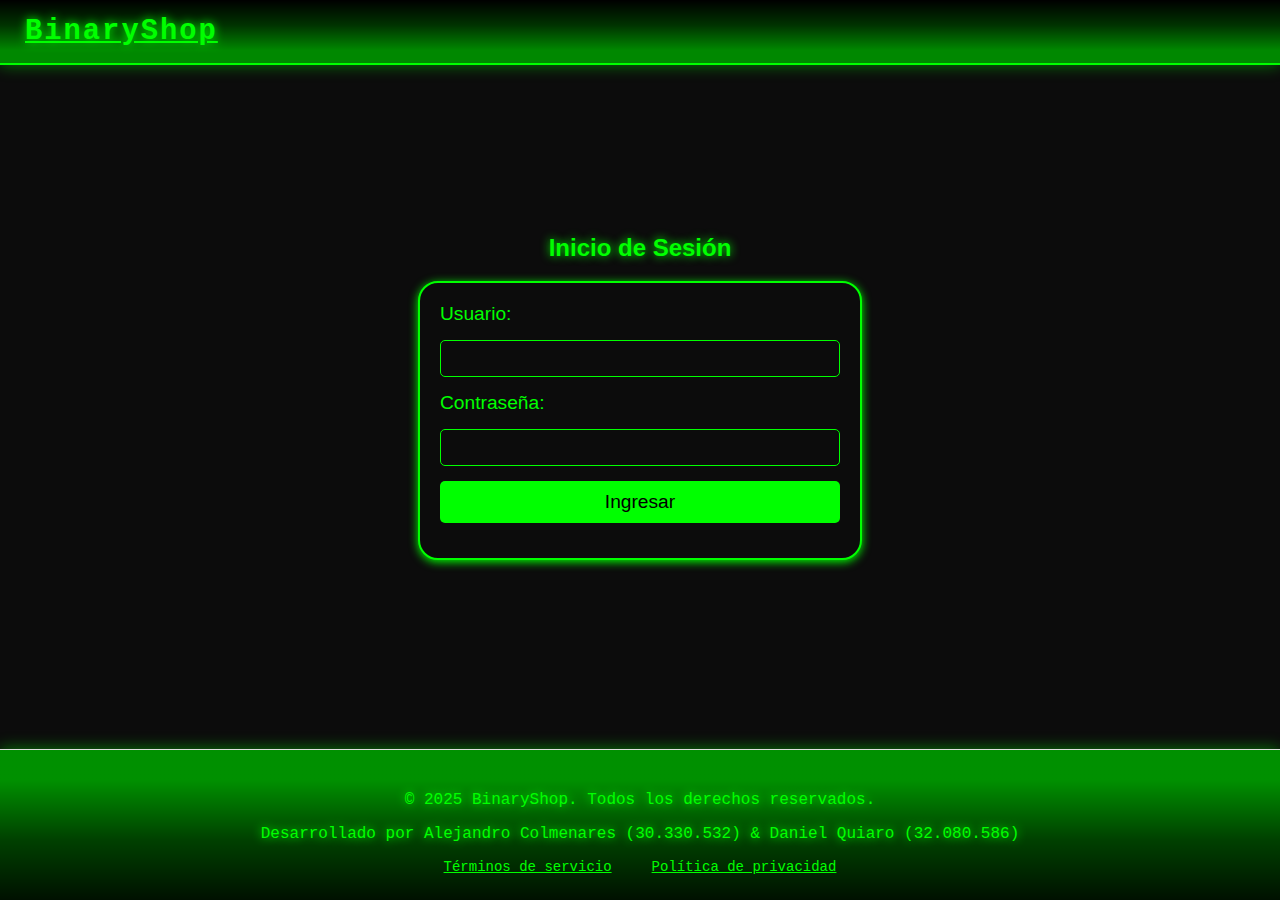
==== commit 82ac1959: "Finished customer flow and admin page" ====
--- a/index.html
+++ b/index.html
@@ -37,7 +37,7 @@
                 <input class="form-username input" type="text" id="username" required>
                 <label class="password-label input" for="password">Contraseña:</label>
                 <input type="password" class="form-password" id="password" required>
-                <button class="matrix-btn input" type="submit">Login</button>
+                <button class="matrix-btn input" type="submit">Ingresar</button>
             </form>
         </section>
     </main>
@@ -160,7 +160,7 @@
                 <div class="contenedor-productos" id="lista-productos-vendedor">
                     <!-- Producto Vendedor 1 -->
                     <div class="producto" id="vendedor-producto-1">
-                        <img src="img/teclado-mecanico.jpg" alt="Teclado Mecánico RGB">
+                        <img src="img/rgb.jpg" alt="Teclado Mecánico RGB">
                         <h3>Teclado Mecánico RGB</h3>
                         <p class="precio">$120</p>
                         <p class="descripcion">Teclado mecánico con retroiluminación RGB y switches Cherry MX Blue.</p>
@@ -169,7 +169,7 @@
                     
                     <!-- Producto Vendedor 2 -->
                     <div class="producto" id="vendedor-producto-2">
-                        <img src="img/monitor-curvo.jpg" alt="Monitor Curvo 32''">
+                        <img src="img/tv32.jpg" alt="Monitor Curvo 32''">
                         <h3>Monitor Curvo 32 Sony</h3>
                         <p class="precio">$450</p>
                         <p class="descripcion">Monitor curvo de 32 pulgadas con resolución 4K y tiempo de respuesta de 1ms.</p>
@@ -187,8 +187,8 @@
                         <img src="img/prod1.jpg" alt="Fuente de Alimentación 500w">
                         <h3>Fuente de Alimentación 500w</h3>
                         <p class="precio">$100</p>
-                        <button class="btn-comprar matrix-btn" onclick="comprarDirectamente(1, 'Fuente 500w', 100, 'img/fuente500w.jpg')">Compra Directa</button>
-                        <button class="btn-carrito matrix-btn" onclick="agregarAlCarrito(1, 'Fuente 500w', 100, 'img/fuente500w.jpg')">Agregar al Carrito</button>
+                        <button class="btn-comprar matrix-btn" onclick="comprarDirectamente(1, 'Fuente 500w', 100, 'img/prod1.jpg')">Compra Directa</button>
+                        <button class="btn-carrito matrix-btn" onclick="agregarAlCarrito(1, 'Fuente 500w', 100, 'img/prod1.jpg')">Agregar al Carrito</button>
                     </div>
     
                     <!-- Producto 2 -->
@@ -196,8 +196,8 @@
                         <img src="img/prod2.jpg" alt="Samsung Galaxy S21 5G">
                         <h3>Samsung Galaxy S21 5G</h3>
                         <p class="precio">$150</p>
-                        <button class="btn-comprar matrix-btn" onclick="comprarDirectamente(2, 'Samsung Galaxy S21 5G', 150, 'img/samsung-s21.jpg')">Compra Directa</button>
-                        <button class="btn-carrito matrix-btn" onclick="agregarAlCarrito(2, 'Samsung Galaxy S21 5G', 150, 'img/samsung-s21.jpg')">Agregar al Carrito</button>
+                        <button class="btn-comprar matrix-btn" onclick="comprarDirectamente(2, 'Samsung Galaxy S21 5G', 150, 'img/prod2.jpg')">Compra Directa</button>
+                        <button class="btn-carrito matrix-btn" onclick="agregarAlCarrito(2, 'Samsung Galaxy S21 5G', 150, 'img/prod2.jpg')">Agregar al Carrito</button>
                     </div>
     
                     <!-- Producto 3 -->
@@ -211,7 +211,7 @@
     
                     <!-- Producto 4 -->
                     <div class="producto">
-                        <img src="img/intel-i7.jpg" alt="Intel Core i7-13700, procesador para equipos de sobremesa">
+                        <img src="img/intel7.jpg" alt="Intel Core i7-13700, procesador para equipos de sobremesa">
                         <h3>Intel Core i7-14700F</h3>
                         <p class="precio">$250</p>
                         <button class="btn-comprar matrix-btn" onclick="comprarDirectamente(4, 'Intel Core i7-14700F', 250, 'img/intel-i7.jpg')">Compra Directa</button>
@@ -220,7 +220,7 @@
     
                     <!-- Producto 5 -->
                     <div class="producto">
-                        <img src="img/auriculares.jpg" alt="Auriculares Audio Technica">
+                        <img src="img/headset.jpg" alt="Auriculares Audio Technica">
                         <h3>Auriculares Audio Technica</h3>
                         <p class="precio">$300</p>
                         <button class="btn-comprar matrix-btn" onclick="comprarDirectamente(5, 'Auriculares Audio Technica', 300, 'img/auriculares.jpg')">Compra Directa</button>
@@ -229,7 +229,7 @@
     
                     <!-- Producto 6 -->
                     <div class="producto">
-                        <img src="img/ps5.jpg" alt="PS5 Versión Digital Usado">
+                        <img src="img/play.jpg" alt="PS5 Versión Digital Usado">
                         <h3>PS5 Versión Digital</h3>
                         <p class="precio">$350</p>
                         <button class="btn-comprar matrix-btn" onclick="comprarDirectamente(6, 'PS5 Digital', 350, 'img/ps5.jpg')">Compra Directa</button>
@@ -238,7 +238,7 @@
     
                     <!-- Producto 7 -->
                     <div class="producto">
-                        <img src="img/teclado-mecanico.jpg" alt="Teclado Mecánico RGB">
+                        <img src="img/rgb.jpg" alt="Teclado Mecánico RGB">
                         <h3>Teclado Mecánico RGB</h3>
                         <p class="precio">$120</p>
                         <button class="btn-comprar matrix-btn" onclick="comprarDirectamente(7, 'Teclado Mecánico RGB', 120, 'img/teclado-mecanico.jpg')">Compra Directa</button>
@@ -247,7 +247,7 @@
     
                     <!-- Producto 8 -->
                     <div class="producto">
-                        <img src="img/monitor-curvo.jpg" alt="Monitor Curvo 32''">
+                        <img src="img/tv32.jpg" alt="Monitor Curvo 32''">
                         <h3>Monitor Curvo 32 Sony</h3>
                         <p class="precio">$450</p>
                         <button class="btn-comprar matrix-btn" onclick="comprarDirectamente(8, 'Monitor Curvo 32 Sony', 450, 'img/monitor-curvo.jpg')">Compra Directa</button>
@@ -256,21 +256,12 @@
     
                     <!-- Producto 9 -->
                     <div class="producto">
-                        <img src="img/xbox-seriesx.jpg" alt="Xbox Series X">
+                        <img src="img/xbox.jpg" alt="Xbox Series X">
                         <h3>Xbox Series X/S + Juegos</h3>
                         <p class="precio">$550</p>
                         <button class="btn-comprar matrix-btn" onclick="comprarDirectamente(9, 'Xbox Series X', 550, 'img/xbox-seriesx.jpg')">Compra Directa</button>
                         <button class="btn-carrito matrix-btn" onclick="agregarAlCarrito(9, 'Xbox Series X', 550, 'img/xbox-seriesx.jpg')">Agregar al Carrito</button>
                     </div>
-    
-                    <!-- Producto 10 -->
-                    <div class="producto">
-                        <img src="img/drone-dji.jpg" alt="Drone DJI Mavic 3 + accesorios">
-                        <h3>Drone DJI Mavic 3</h3>
-                        <p class="precio">$1500</p>
-                        <button class="btn-comprar matrix-btn" onclick="comprarDirectamente(10, 'Drone DJI Mavic 3', 1500, 'img/drone-dji.jpg')">Compra Directa</button>
-                        <button class="btn-carrito matrix-btn" onclick="agregarAlCarrito(10, 'Drone DJI Mavic 3', 1500, 'img/drone-dji.jpg')">Agregar al Carrito</button>
-                    </div>
                 </div>
             </section>
         </section>
@@ -278,6 +269,7 @@
 
     <footer>
         <p>&copy; 2025 BinaryShop. Todos los derechos reservados.</p>
+        <p>Desarrollado por Alejandro Colmenares (30.330.532) & Daniel Quiaro (32.080.586)</p>
         <div class="enlaces-footer">
             <a href="#">Términos de servicio</a>
             <a href="#">Política de privacidad</a>
@@ -322,7 +314,7 @@
     const listaProductosVendedor = document.getElementById('lista-productos-vendedor');
     
     // Contador para productos nuevos
-    let contadorProductos = 3; // Empezamos con 3 porque ya tenemos 2 productos estáticos
+    let contadorProductos = 3;
 
     // Al cargar la página
     document.addEventListener('DOMContentLoaded', () => {
@@ -372,7 +364,20 @@
             
             alert('Inicio de sesión exitoso. ¡Bienvenido, ' + username + '!');
         } else {
-            alert('Usuario o contraseña inválidos');
+            var crearCuenta = confirm('Usuario o contraseña inválidos. ¿Desea crear una cuenta?');
+            if (crearCuenta) {
+                alert('¡Cuenta creada exitosamente!');
+                loginSection.style.display = 'none';
+                const header = document.querySelector('header');
+                if (header) header.classList.remove('esconder');
+                if (carritoButton) carritoButton.classList.remove('esconder');
+                document.querySelector('main.esconder')?.classList.remove('esconder');
+                if (adminSection) adminSection.classList.add('esconder');
+                if (vendedorSection) vendedorSection.classList.add('esconder');
+                if (compradorSection) compradorSection.classList.remove('esconder');
+            } else {
+                alert('¡Hasta luego!');
+            }
         }
     });
     function eliminarUsuarioSimple(usuarioId) {
--- a/styles.css
+++ b/styles.css
@@ -12,6 +12,11 @@
     padding: 20px;
 }
 
+h2 {
+    color: #00ff00;
+    text-shadow: 0 0 10px #00ff00;
+}
+
 .matrix-btn {
     background-color: #00ff00;
     color: #000;
@@ -20,6 +25,7 @@
     border-radius: 5px;
     cursor: pointer;
     font-size: 1.2rem;
+    width: 100%;
 }
 
 /* Encabezado */
@@ -283,6 +289,10 @@
     border-radius: 5px;
 }
 
+.admin-section h2 {
+    text-align: left;
+}
+
 /* Estilos para la tarjeta de usuario */
 .usuario-card {
     display: flex;
@@ -294,6 +304,10 @@
     border: 2px solid #00ff00;
 }
 
+.usuario-card .matrix-btn {
+    width: auto;
+}
+
 .usuario-card img {
     width: 60px;
     height: 60px;
@@ -317,15 +331,10 @@
 
 .btn-eliminar {
     padding: 8px 15px;
-    background-color: #e74c3c;
     color: white;
     border: none;
     border-radius: 4px;
     cursor: pointer;
-}
-
-.btn-eliminar:hover {
-    background-color: #c0392b;
 }
 
 /* Estilos para la sección del vendedor */
@@ -392,6 +401,7 @@
     max-width: 1200px;
     margin: 20px auto;
     padding: 0 20px;
+    text-align: left;
 }
 
 .contenido-carrito {
@@ -404,15 +414,42 @@
     display: grid;
     grid-template-columns: 2fr 1fr 1fr;
     padding: 10px;
-    border-bottom: 1px solid #ddd;
+    border-bottom: 1px solid #00ff00;
     font-weight: bold;
 }
 
 .lista-productos {
-    background: #fff;
-    padding: 20px;
-    border: 1px solid #ddd;
-    border-radius: 4px;
+    background: transparent;
+    padding: 20px;
+    border: 1px solid #00ff00;
+    border-radius: 4px;
+}
+
+.lista-productos .btn-pagar {
+    background-color: #00ff00;
+    color: #000;
+    border: none;
+    padding: 10px 20px;
+    border-radius: 5px;
+    cursor: pointer;
+    font-size: 1.2rem;
+    width: 100%;
+}
+
+.lista-productos input {
+    background-color: transparent;
+    border: 2px solid #00ff00;
+    color: white;
+}
+
+.info-producto .btn-eliminar {
+    background-color: #00ff00;
+    color: #000;
+    border: none;
+    padding: 10px 20px;
+    border-radius: 5px;
+    cursor: pointer;
+    font-size: 1.2rem;
 }
 
 .item-carrito {
@@ -436,11 +473,12 @@
 }
 
 .resumen-compra {
-    background: #fff;
-    padding: 20px;
-    border: 1px solid #ddd;
+    background: transparent;
+    padding: 12px;
+    border: 1px solid #00ff00;
     border-radius: 4px;
     height: fit-content;
+    text-align: left;
 }
 
 .subtotal {
@@ -453,15 +491,9 @@
 .btn-pagar {
     width: 100%;
     padding: 10px;
-    background: #ffd814;
-    border: 1px solid #fcd200;
     border-radius: 4px;
     cursor: pointer;
     font-size: 16px;
-}
-
-.btn-pagar:hover {
-    background: #f7ca00;
 }
 
 .btn-eliminar {
@@ -502,6 +534,7 @@
     display: flex;
     gap: 20px;
     justify-content: center;
+    text-decoration: underline;
 }
 
 .enlaces-footer a {
@@ -587,17 +620,6 @@
     object-fit: contain;
 }
 
-.btn-pagar {
-    width: 100%;
-    padding: 12px;
-    background: #ffd814;
-    border: none;
-    border-radius: 4px;
-    cursor: pointer;
-    font-size: 16px;
-    margin-top: 15px;
-}
-
 /* Footer siempre abajo */
 body {
     display: flex;
@@ -634,21 +656,19 @@
     border-bottom: 1px solid #eee;
 }
 
-.btn-pagar {
-    background: #ffd814;
-    width: 100%;
-    padding: 12px;
-    border: none;
-    cursor: pointer;
-}
-
 /* Estilos específicos de la página de pago */
 .contenedor-pago {
+    text-align: left;
     max-width: 1200px;
     margin: 30px auto;
     padding: 0 20px;
     display: flex;
     gap: 30px;
+    background-color: #0C0C0C;
+}
+
+.confirmar-pago {
+    margin-top: 20px;
 }
 
 .proceso-pago {
@@ -657,11 +677,12 @@
 
 .resumen-pedido {
     flex: 1;
-    background: #fff;
-    padding: 20px;
-    border: 1px solid #ddd;
+    background: transparent;
+    padding: 20px;
+    border: 2px solid #00ff00;
     border-radius: 4px;
     height: fit-content;
+    margin-left: 20px;
 }
 
 .seccion-pago {
@@ -677,8 +698,10 @@
     width: 100%;
     padding: 10px;
     margin-bottom: 15px;
-    border: 1px solid #ddd;
-    border-radius: 4px;
+    border: 1px solid #00ff00;
+    background-color: #0C0C0C;
+    border-radius: 4px;
+    color: white;
 }
 
 .fila {
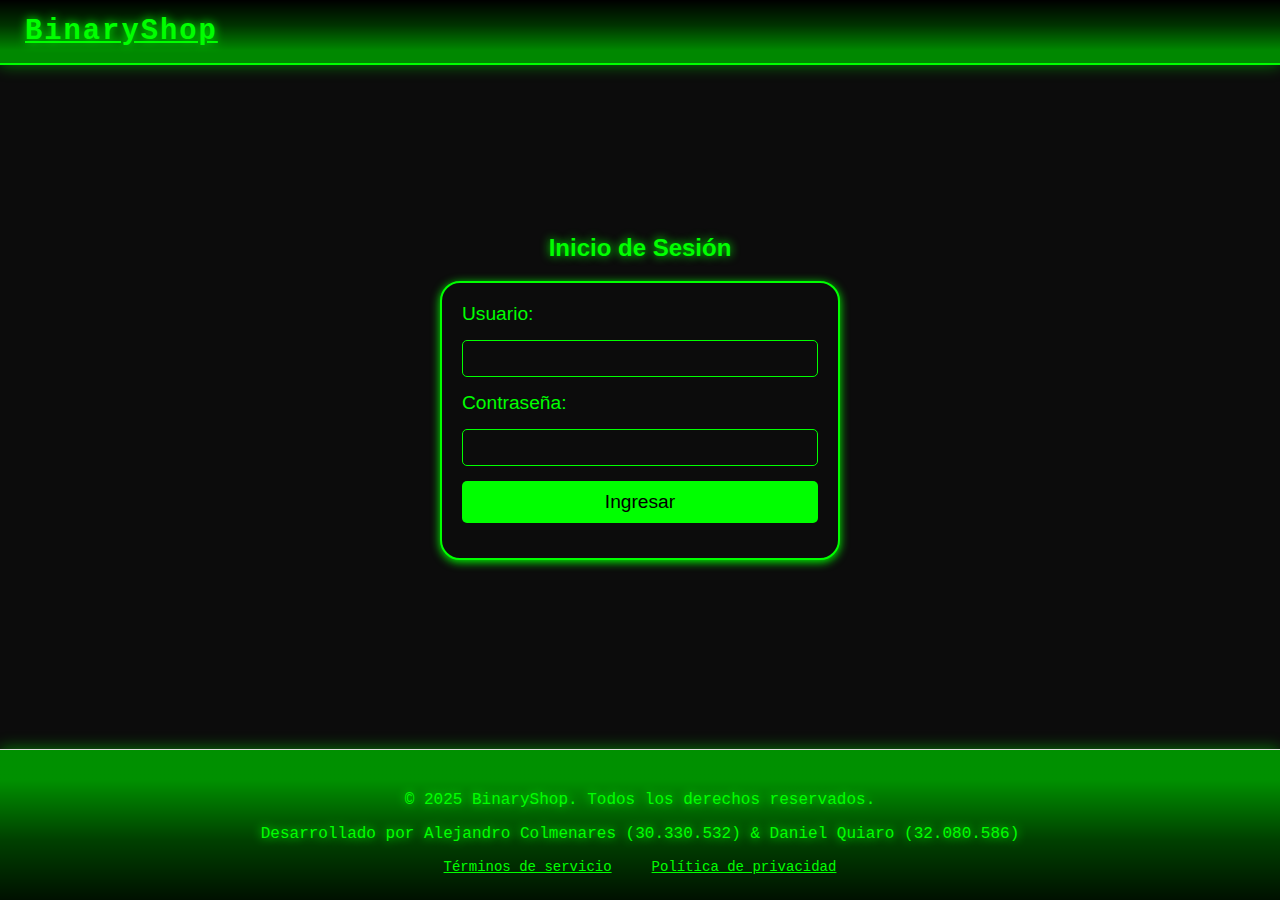
==== commit 71fce31c: "Fix responsive and review content" ====
--- a/index.html
+++ b/index.html
@@ -121,40 +121,6 @@
         </section>
 
         <section id="vendedor-section" class="esconder">
-            <div class="formulario-producto">
-                <h2>Añadir nuevo producto</h2>
-                <form id="form-producto">
-                    <div class="campo">
-                        <label for="nombre-producto">Nombre del producto:</label>
-                        <input type="text" id="nombre-producto" required>
-                    </div>
-                    <div class="campo">
-                        <label for="descripcion-producto">Descripción:</label>
-                        <textarea id="descripcion-producto" rows="3"></textarea>
-                    </div>
-                    <div class="campo">
-                        <label for="precio-producto">Precio ($):</label>
-                        <input type="number" id="precio-producto" min="0" step="0.01" required>
-                    </div>
-                    <div class="campo">
-                        <label for="imagen-producto">Imagen del producto:</label>
-                        <input type="file" id="imagen-producto" accept="image/*">
-                        <div id="preview-imagen" class="preview"></div>
-                    </div>
-                    <div class="campo">
-                        <label for="categoria-producto">Categoría:</label>
-                        <select id="categoria-producto">
-                            <option value="electronica">Electrónica</option>
-                            <option value="informatica">Informática</option>
-                            <option value="moviles">Móviles</option>
-                            <option value="audio">Audio</option>
-                            <option value="gaming">Gaming</option>
-                        </select>
-                    </div>
-                    <button type="submit" class="btn-publicar matrix-btn">Publicar producto</button>
-                </form>
-            </div>
-            
             <div class="mis-productos">
                 <h2>Mis productos publicados</h2>
                 <div class="contenedor-productos" id="lista-productos-vendedor">
@@ -177,6 +143,29 @@
                     </div>
                 </div>
             </div>
+            <div class="formulario-producto">
+                <h2>Añadir nuevo producto</h2>
+                <form id="form-producto">
+                    <div class="campo">
+                        <label for="nombre-producto">Nombre del producto:</label>
+                        <input type="text" id="nombre-producto" required>
+                    </div>
+                    <div class="campo">
+                        <label for="descripcion-producto">Descripción:</label>
+                        <textarea id="descripcion-producto" rows="3"></textarea>
+                    </div>
+                    <div class="campo">
+                        <label for="precio-producto">Precio ($):</label>
+                        <input type="number" id="precio-producto" min="0" step="0.01" required>
+                    </div>
+                    <div class="campo">
+                        <label for="imagen-producto">Imagen del producto:</label>
+                        <input type="file" id="imagen-producto" accept="image/*">
+                        <div id="preview-imagen" class="preview"></div>
+                    </div>
+                    <button type="submit" class="btn-publicar matrix-btn">Publicar producto</button>
+                </form>
+            </div>
         </section>
         <section id="comprador-section" class="esconder">
             <section id="productos">
@@ -205,8 +194,8 @@
                         <img src="img/prod3.jpg" alt="AirPods Pro hasta 2 veces más cancelación activa de ruido ">
                         <h3>Apple AirPods Pro 2</h3>
                         <p class="precio">$200</p>
-                        <button class="btn-comprar matrix-btn" onclick="comprarDirectamente(3, 'AirPods Pro 2', 200, 'img/airpods-pro2.jpg')">Compra Directa</button>
-                        <button class="btn-carrito matrix-btn" onclick="agregarAlCarrito(3, 'AirPods Pro 2', 200, 'img/airpods-pro2.jpg')">Agregar al Carrito</button>
+                        <button class="btn-comprar matrix-btn" onclick="comprarDirectamente(3, 'AirPods Pro 2', 200, 'img/prod3.jpg')">Compra Directa</button>
+                        <button class="btn-carrito matrix-btn" onclick="agregarAlCarrito(3, 'AirPods Pro 2', 200, 'img/prod3.jpg')">Agregar al Carrito</button>
                     </div>
     
                     <!-- Producto 4 -->
@@ -214,8 +203,8 @@
                         <img src="img/intel7.jpg" alt="Intel Core i7-13700, procesador para equipos de sobremesa">
                         <h3>Intel Core i7-14700F</h3>
                         <p class="precio">$250</p>
-                        <button class="btn-comprar matrix-btn" onclick="comprarDirectamente(4, 'Intel Core i7-14700F', 250, 'img/intel-i7.jpg')">Compra Directa</button>
-                        <button class="btn-carrito matrix-btn" onclick="agregarAlCarrito(4, 'Intel Core i7-14700F', 250, 'img/intel-i7.jpg')">Agregar al Carrito</button>
+                        <button class="btn-comprar matrix-btn" onclick="comprarDirectamente(4, 'Intel Core i7-14700F', 250, 'img/intel7.jpg')">Compra Directa</button>
+                        <button class="btn-carrito matrix-btn" onclick="agregarAlCarrito(4, 'Intel Core i7-14700F', 250, 'img/intel7.jpg')">Agregar al Carrito</button>
                     </div>
     
                     <!-- Producto 5 -->
@@ -223,8 +212,8 @@
                         <img src="img/headset.jpg" alt="Auriculares Audio Technica">
                         <h3>Auriculares Audio Technica</h3>
                         <p class="precio">$300</p>
-                        <button class="btn-comprar matrix-btn" onclick="comprarDirectamente(5, 'Auriculares Audio Technica', 300, 'img/auriculares.jpg')">Compra Directa</button>
-                        <button class="btn-carrito matrix-btn" onclick="agregarAlCarrito(5, 'Auriculares Audio Technica', 300, 'img/auriculares.jpg')">Agregar al Carrito</button>
+                        <button class="btn-comprar matrix-btn" onclick="comprarDirectamente(5, 'Auriculares Audio Technica', 300, 'img/headset.jpg')">Compra Directa</button>
+                        <button class="btn-carrito matrix-btn" onclick="agregarAlCarrito(5, 'Auriculares Audio Technica', 300, 'img/headset.jpg')">Agregar al Carrito</button>
                     </div>
     
                     <!-- Producto 6 -->
@@ -232,8 +221,8 @@
                         <img src="img/play.jpg" alt="PS5 Versión Digital Usado">
                         <h3>PS5 Versión Digital</h3>
                         <p class="precio">$350</p>
-                        <button class="btn-comprar matrix-btn" onclick="comprarDirectamente(6, 'PS5 Digital', 350, 'img/ps5.jpg')">Compra Directa</button>
-                        <button class="btn-carrito matrix-btn" onclick="agregarAlCarrito(6, 'PS5 Digital', 350, 'img/ps5.jpg')">Agregar al Carrito</button>
+                        <button class="btn-comprar matrix-btn" onclick="comprarDirectamente(6, 'PS5 Digital', 350, 'img/play.jpg')">Compra Directa</button>
+                        <button class="btn-carrito matrix-btn" onclick="agregarAlCarrito(6, 'PS5 Digital', 350, 'img/play.jpg')">Agregar al Carrito</button>
                     </div>
     
                     <!-- Producto 7 -->
@@ -241,8 +230,8 @@
                         <img src="img/rgb.jpg" alt="Teclado Mecánico RGB">
                         <h3>Teclado Mecánico RGB</h3>
                         <p class="precio">$120</p>
-                        <button class="btn-comprar matrix-btn" onclick="comprarDirectamente(7, 'Teclado Mecánico RGB', 120, 'img/teclado-mecanico.jpg')">Compra Directa</button>
-                        <button class="btn-carrito matrix-btn" onclick="agregarAlCarrito(7, 'Teclado Mecánico RGB', 120, 'img/teclado-mecanico.jpg')">Agregar al Carrito</button>
+                        <button class="btn-comprar matrix-btn" onclick="comprarDirectamente(7, 'Teclado Mecánico RGB', 120, 'img/rgb.jpg')">Compra Directa</button>
+                        <button class="btn-carrito matrix-btn" onclick="agregarAlCarrito(7, 'Teclado Mecánico RGB', 120, 'img/rgb.jpg')">Agregar al Carrito</button>
                     </div>
     
                     <!-- Producto 8 -->
@@ -250,8 +239,8 @@
                         <img src="img/tv32.jpg" alt="Monitor Curvo 32''">
                         <h3>Monitor Curvo 32 Sony</h3>
                         <p class="precio">$450</p>
-                        <button class="btn-comprar matrix-btn" onclick="comprarDirectamente(8, 'Monitor Curvo 32 Sony', 450, 'img/monitor-curvo.jpg')">Compra Directa</button>
-                        <button class="btn-carrito matrix-btn" onclick="agregarAlCarrito(8, 'Monitor Curvo 32 Sony', 450, 'img/monitor-curvo.jpg')">Agregar al Carrito</button>
+                        <button class="btn-comprar matrix-btn" onclick="comprarDirectamente(8, 'Monitor Curvo 32 Sony', 450, 'img/tv32.jpg')">Compra Directa</button>
+                        <button class="btn-carrito matrix-btn" onclick="agregarAlCarrito(8, 'Monitor Curvo 32 Sony', 450, 'img/tv32.jpg')">Agregar al Carrito</button>
                     </div>
     
                     <!-- Producto 9 -->
@@ -259,8 +248,8 @@
                         <img src="img/xbox.jpg" alt="Xbox Series X">
                         <h3>Xbox Series X/S + Juegos</h3>
                         <p class="precio">$550</p>
-                        <button class="btn-comprar matrix-btn" onclick="comprarDirectamente(9, 'Xbox Series X', 550, 'img/xbox-seriesx.jpg')">Compra Directa</button>
-                        <button class="btn-carrito matrix-btn" onclick="agregarAlCarrito(9, 'Xbox Series X', 550, 'img/xbox-seriesx.jpg')">Agregar al Carrito</button>
+                        <button class="btn-comprar matrix-btn" onclick="comprarDirectamente(9, 'Xbox Series X', 550, 'img/xbox.jpg')">Compra Directa</button>
+                        <button class="btn-carrito matrix-btn" onclick="agregarAlCarrito(9, 'Xbox Series X', 550, 'img/xbox.jpg')">Agregar al Carrito</button>
                     </div>
                 </div>
             </section>
@@ -346,8 +335,6 @@
             const header = document.querySelector('header');
             if (header) header.classList.remove('esconder');
 
-            if (carritoButton) carritoButton.classList.remove('esconder');
-
             document.querySelector('main.esconder')?.classList.remove('esconder');
             
             if (adminSection) adminSection.classList.add('esconder');
@@ -360,24 +347,12 @@
                 vendedorSection.classList.remove('esconder');
             } else if (username === 'seller456' && compradorSection) {
                 compradorSection.classList.remove('esconder');
+                if (carritoButton) carritoButton.classList.remove('esconder');
             }
             
             alert('Inicio de sesión exitoso. ¡Bienvenido, ' + username + '!');
         } else {
-            var crearCuenta = confirm('Usuario o contraseña inválidos. ¿Desea crear una cuenta?');
-            if (crearCuenta) {
-                alert('¡Cuenta creada exitosamente!');
-                loginSection.style.display = 'none';
-                const header = document.querySelector('header');
-                if (header) header.classList.remove('esconder');
-                if (carritoButton) carritoButton.classList.remove('esconder');
-                document.querySelector('main.esconder')?.classList.remove('esconder');
-                if (adminSection) adminSection.classList.add('esconder');
-                if (vendedorSection) vendedorSection.classList.add('esconder');
-                if (compradorSection) compradorSection.classList.remove('esconder');
-            } else {
-                alert('¡Hasta luego!');
-            }
+            alert('Usuario o contraseña incorrecta. Por favor, inténtalo de nuevo.');
         }
     });
     function eliminarUsuarioSimple(usuarioId) {
@@ -432,7 +407,7 @@
                 <h3>${nombre}</h3>
                 <p class="precio">$${precio}</p>
                 <p class="descripcion">${descripcion}</p>
-                <button class="btn-eliminar" onclick="eliminarProductoSimple('${nuevoProductoId}')">Eliminar</button>
+                <button class="btn-eliminar matrix-btn" onclick="eliminarProductoSimple('${nuevoProductoId}')">Eliminar</button>
             `;
             
             // Añadir una animación sencilla
--- a/styles.css
+++ b/styles.css
@@ -1,4 +1,7 @@
 /* Estilos globales */
+*, *::before, *::after {
+    box-sizing: border-box;
+}
 body {
     font-family: Arial, sans-serif;
     margin: 0;
@@ -28,6 +31,10 @@
     width: 100%;
 }
 
+.matrix-btn:hover {
+    background-color: #00cc00;
+}
+
 /* Encabezado */
 header {
     background: #f8f8f8;
@@ -231,6 +238,10 @@
     height: 240px;
 }
 
+.producto .matrix-btn {
+    color: #000;
+}
+
 .producto img {
     width: 100%;
     height: 168px;
@@ -339,10 +350,11 @@
 
 /* Estilos para la sección del vendedor */
 .formulario-producto {
-    background-color: #f9f9f9;
-    padding: 20px;
-    margin-bottom: 30px;
+    background-color: transparent;
+    padding: 20px;
     border-radius: 5px;
+    max-width: 1200px;
+    margin: auto;
 }
 
 .campo {
@@ -353,13 +365,16 @@
     display: block;
     margin-bottom: 5px;
     font-weight: bold;
+    text-align: left;
 }
 
 .campo input, .campo textarea, .campo select {
     width: 100%;
     padding: 8px;
-    border: 1px solid #ddd;
-    border-radius: 4px;
+    border: 1px solid #00ff00;
+    border-radius: 4px;
+    background-color: transparent;
+    color: white;
 }
 
 .preview {
@@ -374,8 +389,7 @@
 
 .btn-publicar {
     padding: 10px 20px;
-    background-color: #27ae60;
-    color: white;
+    color: #000;
     border: none;
     border-radius: 4px;
     cursor: pointer;
@@ -683,6 +697,7 @@
     border-radius: 4px;
     height: fit-content;
     margin-left: 20px;
+    margin-top: 20px;
 }
 
 .seccion-pago {
@@ -752,7 +767,7 @@
     border-radius: 10px;
     text-align: center;
     z-index: 1000;
-    box-shadow: 0 0 15px rgba(0,0,0,0.2);
+    box-shadow: 0 0 10px #00ff00;
     animation: aparecer 0.5s ease-in-out;
 }
 
@@ -805,4 +820,14 @@
     border-radius: 5px;
     background-color: #0C0C0C;
     color: #00ff00;
+}
+
+/* Responsive */
+@media (max-width: 768px) {
+    .usuario-card {
+        flex-direction: column;
+        align-items: center;
+        justify-content: space-between;
+        gap: 10px;
+    }
 }